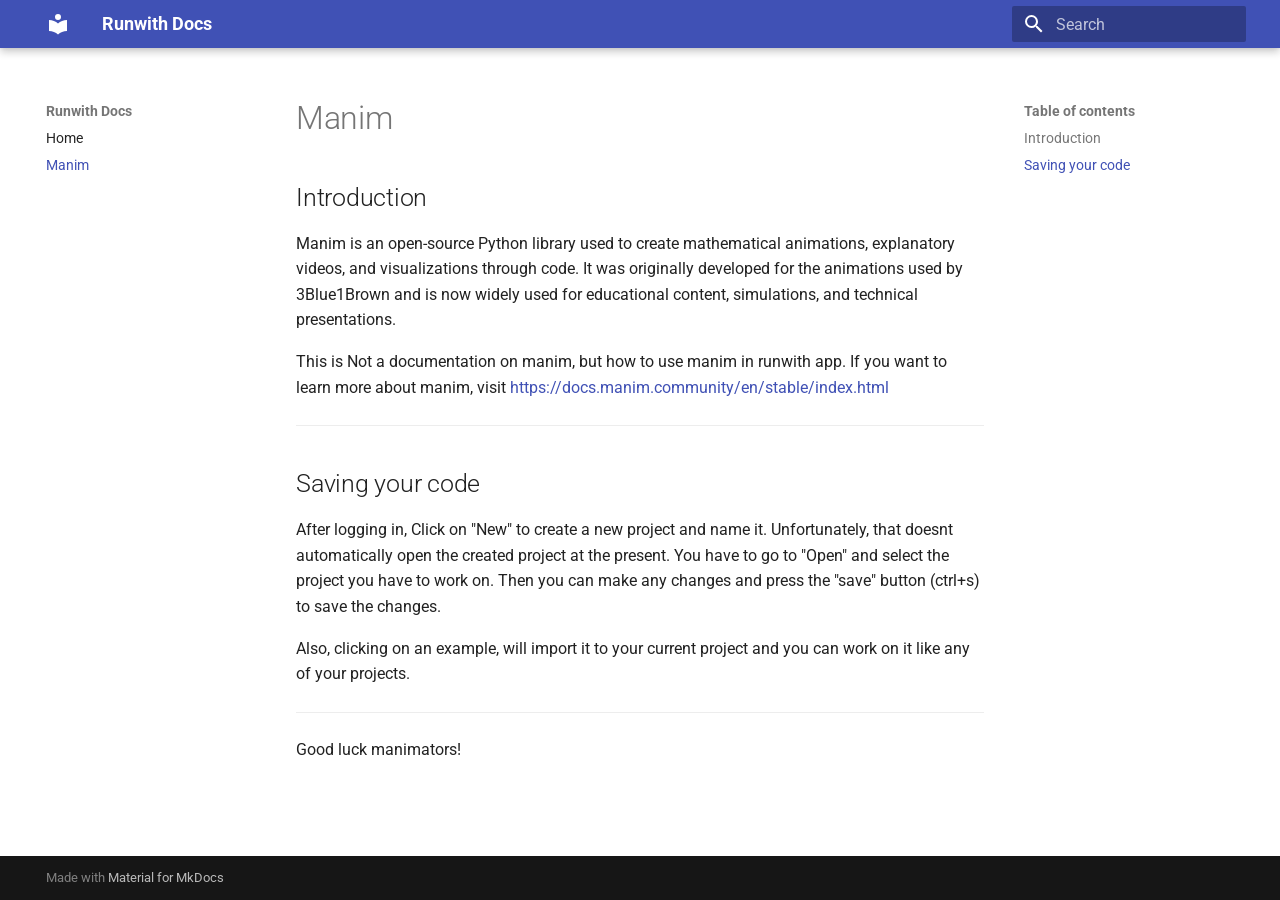
==== site/manim/index.html @ 2e34097e "add mkdocs" ====
<!doctype html>
<html lang="en" class="no-js">
  <head>
    
      <meta charset="utf-8">
      <meta name="viewport" content="width=device-width,initial-scale=1">
      
      
      
      
        <link rel="prev" href="..">
      
      
      
        
      
      
      <link rel="icon" href="../assets/images/favicon.png">
      <meta name="generator" content="mkdocs-1.6.1, mkdocs-material-9.7.6">
    
    
      
        <title>Manim - Runwith Docs</title>
      
    
    
      <link rel="stylesheet" href="../assets/stylesheets/main.484c7ddc.min.css">
      
      


    
    
      
    
    
      
        
        
        <link rel="preconnect" href="https://fonts.gstatic.com" crossorigin>
        <link rel="stylesheet" href="https://fonts.googleapis.com/css?family=Roboto:300,300i,400,400i,700,700i%7CRoboto+Mono:400,400i,700,700i&display=fallback">
        <style>:root{--md-text-font:"Roboto";--md-code-font:"Roboto Mono"}</style>
      
    
    
    <script>__md_scope=new URL("..",location),__md_hash=e=>[...e].reduce(((e,_)=>(e<<5)-e+_.charCodeAt(0)),0),__md_get=(e,_=localStorage,t=__md_scope)=>JSON.parse(_.getItem(t.pathname+"."+e)),__md_set=(e,_,t=localStorage,a=__md_scope)=>{try{t.setItem(a.pathname+"."+e,JSON.stringify(_))}catch(e){}}</script>
    
      

    
    
  </head>
  
  
    <body dir="ltr">
  
    
    <input class="md-toggle" data-md-toggle="drawer" type="checkbox" id="__drawer" autocomplete="off">
    <input class="md-toggle" data-md-toggle="search" type="checkbox" id="__search" autocomplete="off">
    <label class="md-overlay" for="__drawer"></label>
    <div data-md-component="skip">
      
        
        <a href="#introduction" class="md-skip">
          Skip to content
        </a>
      
    </div>
    <div data-md-component="announce">
      
    </div>
    
    
      

  

<header class="md-header md-header--shadow" data-md-component="header">
  <nav class="md-header__inner md-grid" aria-label="Header">
    <a href=".." title="Runwith Docs" class="md-header__button md-logo" aria-label="Runwith Docs" data-md-component="logo">
      
  
  <svg xmlns="http://www.w3.org/2000/svg" viewBox="0 0 24 24"><path d="M12 8a3 3 0 0 0 3-3 3 3 0 0 0-3-3 3 3 0 0 0-3 3 3 3 0 0 0 3 3m0 3.54C9.64 9.35 6.5 8 3 8v11c3.5 0 6.64 1.35 9 3.54 2.36-2.19 5.5-3.54 9-3.54V8c-3.5 0-6.64 1.35-9 3.54"/></svg>

    </a>
    <label class="md-header__button md-icon" for="__drawer">
      
      <svg xmlns="http://www.w3.org/2000/svg" viewBox="0 0 24 24"><path d="M3 6h18v2H3zm0 5h18v2H3zm0 5h18v2H3z"/></svg>
    </label>
    <div class="md-header__title" data-md-component="header-title">
      <div class="md-header__ellipsis">
        <div class="md-header__topic">
          <span class="md-ellipsis">
            Runwith Docs
          </span>
        </div>
        <div class="md-header__topic" data-md-component="header-topic">
          <span class="md-ellipsis">
            
              Manim
            
          </span>
        </div>
      </div>
    </div>
    
    
      <script>var palette=__md_get("__palette");if(palette&&palette.color){if("(prefers-color-scheme)"===palette.color.media){var media=matchMedia("(prefers-color-scheme: light)"),input=document.querySelector(media.matches?"[data-md-color-media='(prefers-color-scheme: light)']":"[data-md-color-media='(prefers-color-scheme: dark)']");palette.color.media=input.getAttribute("data-md-color-media"),palette.color.scheme=input.getAttribute("data-md-color-scheme"),palette.color.primary=input.getAttribute("data-md-color-primary"),palette.color.accent=input.getAttribute("data-md-color-accent")}for(var[key,value]of Object.entries(palette.color))document.body.setAttribute("data-md-color-"+key,value)}</script>
    
    
    
      
      
        <label class="md-header__button md-icon" for="__search">
          
          <svg xmlns="http://www.w3.org/2000/svg" viewBox="0 0 24 24"><path d="M9.5 3A6.5 6.5 0 0 1 16 9.5c0 1.61-.59 3.09-1.56 4.23l.27.27h.79l5 5-1.5 1.5-5-5v-.79l-.27-.27A6.52 6.52 0 0 1 9.5 16 6.5 6.5 0 0 1 3 9.5 6.5 6.5 0 0 1 9.5 3m0 2C7 5 5 7 5 9.5S7 14 9.5 14 14 12 14 9.5 12 5 9.5 5"/></svg>
        </label>
        <div class="md-search" data-md-component="search" role="dialog">
  <label class="md-search__overlay" for="__search"></label>
  <div class="md-search__inner" role="search">
    <form class="md-search__form" name="search">
      <input type="text" class="md-search__input" name="query" aria-label="Search" placeholder="Search" autocapitalize="off" autocorrect="off" autocomplete="off" spellcheck="false" data-md-component="search-query" required>
      <label class="md-search__icon md-icon" for="__search">
        
        <svg xmlns="http://www.w3.org/2000/svg" viewBox="0 0 24 24"><path d="M9.5 3A6.5 6.5 0 0 1 16 9.5c0 1.61-.59 3.09-1.56 4.23l.27.27h.79l5 5-1.5 1.5-5-5v-.79l-.27-.27A6.52 6.52 0 0 1 9.5 16 6.5 6.5 0 0 1 3 9.5 6.5 6.5 0 0 1 9.5 3m0 2C7 5 5 7 5 9.5S7 14 9.5 14 14 12 14 9.5 12 5 9.5 5"/></svg>
        
        <svg xmlns="http://www.w3.org/2000/svg" viewBox="0 0 24 24"><path d="M20 11v2H8l5.5 5.5-1.42 1.42L4.16 12l7.92-7.92L13.5 5.5 8 11z"/></svg>
      </label>
      <nav class="md-search__options" aria-label="Search">
        
        <button type="reset" class="md-search__icon md-icon" title="Clear" aria-label="Clear" tabindex="-1">
          
          <svg xmlns="http://www.w3.org/2000/svg" viewBox="0 0 24 24"><path d="M19 6.41 17.59 5 12 10.59 6.41 5 5 6.41 10.59 12 5 17.59 6.41 19 12 13.41 17.59 19 19 17.59 13.41 12z"/></svg>
        </button>
      </nav>
      
    </form>
    <div class="md-search__output">
      <div class="md-search__scrollwrap" tabindex="0" data-md-scrollfix>
        <div class="md-search-result" data-md-component="search-result">
          <div class="md-search-result__meta">
            Initializing search
          </div>
          <ol class="md-search-result__list" role="presentation"></ol>
        </div>
      </div>
    </div>
  </div>
</div>
      
    
    
  </nav>
  
</header>
    
    <div class="md-container" data-md-component="container">
      
      
        
          
        
      
      <main class="md-main" data-md-component="main">
        <div class="md-main__inner md-grid">
          
            
              
              <div class="md-sidebar md-sidebar--primary" data-md-component="sidebar" data-md-type="navigation" >
                <div class="md-sidebar__scrollwrap">
                  <div class="md-sidebar__inner">
                    



<nav class="md-nav md-nav--primary" aria-label="Navigation" data-md-level="0">
  <label class="md-nav__title" for="__drawer">
    <a href=".." title="Runwith Docs" class="md-nav__button md-logo" aria-label="Runwith Docs" data-md-component="logo">
      
  
  <svg xmlns="http://www.w3.org/2000/svg" viewBox="0 0 24 24"><path d="M12 8a3 3 0 0 0 3-3 3 3 0 0 0-3-3 3 3 0 0 0-3 3 3 3 0 0 0 3 3m0 3.54C9.64 9.35 6.5 8 3 8v11c3.5 0 6.64 1.35 9 3.54 2.36-2.19 5.5-3.54 9-3.54V8c-3.5 0-6.64 1.35-9 3.54"/></svg>

    </a>
    Runwith Docs
  </label>
  
  <ul class="md-nav__list" data-md-scrollfix>
    
      
      
  
  
  
  
    <li class="md-nav__item">
      <a href=".." class="md-nav__link">
        
  
  
  <span class="md-ellipsis">
    
  
    Home
  

    
  </span>
  
  

      </a>
    </li>
  

    
      
      
  
  
    
  
  
  
    <li class="md-nav__item md-nav__item--active">
      
      <input class="md-nav__toggle md-toggle" type="checkbox" id="__toc">
      
      
      
        <label class="md-nav__link md-nav__link--active" for="__toc">
          
  
  
  <span class="md-ellipsis">
    
  
    Manim
  

    
  </span>
  
  

          <span class="md-nav__icon md-icon"></span>
        </label>
      
      <a href="./" class="md-nav__link md-nav__link--active">
        
  
  
  <span class="md-ellipsis">
    
  
    Manim
  

    
  </span>
  
  

      </a>
      
        

<nav class="md-nav md-nav--secondary" aria-label="Table of contents">
  
  
  
  
    <label class="md-nav__title" for="__toc">
      <span class="md-nav__icon md-icon"></span>
      Table of contents
    </label>
    <ul class="md-nav__list" data-md-component="toc" data-md-scrollfix>
      
        <li class="md-nav__item">
  <a href="#introduction" class="md-nav__link">
    <span class="md-ellipsis">
      
        Introduction
      
    </span>
  </a>
  
</li>
      
        <li class="md-nav__item">
  <a href="#saving-your-code" class="md-nav__link">
    <span class="md-ellipsis">
      
        Saving your code
      
    </span>
  </a>
  
</li>
      
    </ul>
  
</nav>
      
    </li>
  

    
  </ul>
</nav>
                  </div>
                </div>
              </div>
            
            
              
              <div class="md-sidebar md-sidebar--secondary" data-md-component="sidebar" data-md-type="toc" >
                <div class="md-sidebar__scrollwrap">
                  <div class="md-sidebar__inner">
                    

<nav class="md-nav md-nav--secondary" aria-label="Table of contents">
  
  
  
  
    <label class="md-nav__title" for="__toc">
      <span class="md-nav__icon md-icon"></span>
      Table of contents
    </label>
    <ul class="md-nav__list" data-md-component="toc" data-md-scrollfix>
      
        <li class="md-nav__item">
  <a href="#introduction" class="md-nav__link">
    <span class="md-ellipsis">
      
        Introduction
      
    </span>
  </a>
  
</li>
      
        <li class="md-nav__item">
  <a href="#saving-your-code" class="md-nav__link">
    <span class="md-ellipsis">
      
        Saving your code
      
    </span>
  </a>
  
</li>
      
    </ul>
  
</nav>
                  </div>
                </div>
              </div>
            
          
          
            <div class="md-content" data-md-component="content">
              
              <article class="md-content__inner md-typeset">
                
                  



  <h1>Manim</h1>

<h2 id="introduction">Introduction</h2>
<p>Manim is an open-source Python library used to create mathematical animations, explanatory videos, and visualizations through code. It was originally developed for the animations used by 3Blue1Brown and is now widely used for educational content, simulations, and technical presentations.</p>
<p>This is Not a documentation on manim, but how to use manim in runwith app.
If you want to learn more about manim, visit <a href="https://docs.manim.community/en/stable/index.html">https://docs.manim.community/en/stable/index.html</a></p>
<hr />
<h2 id="saving-your-code">Saving your code</h2>
<p>After logging in, Click on "New" to create a new project and name it.
Unfortunately, that doesnt automatically open the created project at the present.
You have to go to "Open" and select the project you have to work on.
Then you can make any changes and press the "save" button (ctrl+s) to save the changes.</p>
<p>Also, clicking on an example, will import it to your current project and you can work on it like any of your projects.</p>
<hr />
<p>Good luck manimators!</p>












                
              </article>
            </div>
          
          
<script>var target=document.getElementById(location.hash.slice(1));target&&target.name&&(target.checked=target.name.startsWith("__tabbed_"))</script>
        </div>
        
      </main>
      
        <footer class="md-footer">
  
  <div class="md-footer-meta md-typeset">
    <div class="md-footer-meta__inner md-grid">
      <div class="md-copyright">
  
  
    Made with
    <a href="https://squidfunk.github.io/mkdocs-material/" target="_blank" rel="noopener">
      Material for MkDocs
    </a>
  
</div>
      
    </div>
  </div>
</footer>
      
    </div>
    <div class="md-dialog" data-md-component="dialog">
      <div class="md-dialog__inner md-typeset"></div>
    </div>
    
    
    
      
      
      <script id="__config" type="application/json">{"annotate": null, "base": "..", "features": [], "search": "../assets/javascripts/workers/search.2c215733.min.js", "tags": null, "translations": {"clipboard.copied": "Copied to clipboard", "clipboard.copy": "Copy to clipboard", "search.result.more.one": "1 more on this page", "search.result.more.other": "# more on this page", "search.result.none": "No matching documents", "search.result.one": "1 matching document", "search.result.other": "# matching documents", "search.result.placeholder": "Type to start searching", "search.result.term.missing": "Missing", "select.version": "Select version"}, "version": null}</script>
    
    
      <script src="../assets/javascripts/bundle.79ae519e.min.js"></script>
      
    
  </body>
</html>
---- site/assets/stylesheets/main.484c7ddc.min.css ----
@charset "UTF-8";html{-webkit-text-size-adjust:none;-moz-text-size-adjust:none;text-size-adjust:none;box-sizing:border-box}*,:after,:before{box-sizing:inherit}@media (prefers-reduced-motion){*,:after,:before{transition:none!important}}body{margin:0}a,button,input,label{-webkit-tap-highlight-color:transparent}a{color:inherit;text-decoration:none}hr{border:0;box-sizing:initial;display:block;height:.05rem;overflow:visible;padding:0}small{font-size:80%}sub,sup{line-height:1em}img{border-style:none}table{border-collapse:initial;border-spacing:0}td,th{font-weight:400;vertical-align:top}button{background:#0000;border:0;font-family:inherit;font-size:inherit;margin:0;padding:0}input{border:0;outline:none}:root{--md-primary-fg-color:#4051b5;--md-primary-fg-color--light:#5d6cc0;--md-primary-fg-color--dark:#303fa1;--md-primary-bg-color:#fff;--md-primary-bg-color--light:#ffffffb3;--md-accent-fg-color:#526cfe;--md-accent-fg-color--transparent:#526cfe1a;--md-accent-bg-color:#fff;--md-accent-bg-color--light:#ffffffb3}[data-md-color-scheme=default]{color-scheme:light}[data-md-color-scheme=default] img[src$="#gh-dark-mode-only"],[data-md-color-scheme=default] img[src$="#only-dark"]{display:none}:root,[data-md-color-scheme=default]{--md-hue:225deg;--md-default-fg-color:#000000de;--md-default-fg-color--light:#0000008a;--md-default-fg-color--lighter:#00000052;--md-default-fg-color--lightest:#00000012;--md-default-bg-color:#fff;--md-default-bg-color--light:#ffffffb3;--md-default-bg-color--lighter:#ffffff4d;--md-default-bg-color--lightest:#ffffff1f;--md-code-fg-color:#36464e;--md-code-bg-color:#f5f5f5;--md-code-bg-color--light:#f5f5f5b3;--md-code-bg-color--lighter:#f5f5f54d;--md-code-hl-color:#4287ff;--md-code-hl-color--light:#4287ff1a;--md-code-hl-number-color:#d52a2a;--md-code-hl-special-color:#db1457;--md-code-hl-function-color:#a846b9;--md-code-hl-constant-color:#6e59d9;--md-code-hl-keyword-color:#3f6ec6;--md-code-hl-string-color:#1c7d4d;--md-code-hl-name-color:var(--md-code-fg-color);--md-code-hl-operator-color:var(--md-default-fg-color--light);--md-code-hl-punctuation-color:var(--md-default-fg-color--light);--md-code-hl-comment-color:var(--md-default-fg-color--light);--md-code-hl-generic-color:var(--md-default-fg-color--light);--md-code-hl-variable-color:var(--md-default-fg-color--light);--md-typeset-color:var(--md-default-fg-color);--md-typeset-a-color:var(--md-primary-fg-color);--md-typeset-del-color:#f5503d26;--md-typeset-ins-color:#0bd57026;--md-typeset-kbd-color:#fafafa;--md-typeset-kbd-accent-color:#fff;--md-typeset-kbd-border-color:#b8b8b8;--md-typeset-mark-color:#ffff0080;--md-typeset-table-color:#0000001f;--md-typeset-table-color--light:rgba(0,0,0,.035);--md-admonition-fg-color:var(--md-default-fg-color);--md-admonition-bg-color:var(--md-default-bg-color);--md-warning-fg-color:#000000de;--md-warning-bg-color:#ff9;--md-footer-fg-color:#fff;--md-footer-fg-color--light:#ffffffb3;--md-footer-fg-color--lighter:#ffffff73;--md-footer-bg-color:#000000de;--md-footer-bg-color--dark:#00000052;--md-shadow-z1:0 0.2rem 0.5rem #0000000d,0 0 0.05rem #0000001a;--md-shadow-z2:0 0.2rem 0.5rem #0000001a,0 0 0.05rem #00000040;--md-shadow-z3:0 0.2rem 0.5rem #0003,0 0 0.05rem #00000059}.md-icon svg{fill:currentcolor;display:block;height:1.2rem;width:1.2rem}body{-webkit-font-smoothing:antialiased;-moz-osx-font-smoothing:grayscale;--md-text-font-family:var(--md-text-font,_),-apple-system,BlinkMacSystemFont,Helvetica,Arial,sans-serif;--md-code-font-family:var(--md-code-font,_),SFMono-Regular,Consolas,Menlo,monospace}aside,body,input{font-feature-settings:"kern","liga";color:var(--md-typeset-color);font-family:var(--md-text-font-family)}code,kbd,pre{font-feature-settings:"kern";font-family:var(--md-code-font-family)}:root{--md-typeset-table-sort-icon:url('data:image/svg+xml;charset=utf-8,<svg xmlns="http://www.w3.org/2000/svg" viewBox="0 0 24 24"><path d="m18 21-4-4h3V7h-3l4-4 4 4h-3v10h3M2 19v-2h10v2M2 13v-2h7v2M2 7V5h4v2z"/></svg>');--md-typeset-table-sort-icon--asc:url('data:image/svg+xml;charset=utf-8,<svg xmlns="http://www.w3.org/2000/svg" viewBox="0 0 24 24"><path d="M19 17h3l-4 4-4-4h3V3h2M2 17h10v2H2M6 5v2H2V5m0 6h7v2H2z"/></svg>');--md-typeset-table-sort-icon--desc:url('data:image/svg+xml;charset=utf-8,<svg xmlns="http://www.w3.org/2000/svg" viewBox="0 0 24 24"><path d="M19 7h3l-4-4-4 4h3v14h2M2 17h10v2H2M6 5v2H2V5m0 6h7v2H2z"/></svg>')}.md-typeset{-webkit-print-color-adjust:exact;color-adjust:exact;font-size:.8rem;line-height:1.6;overflow-wrap:break-word}@media print{.md-typeset{font-size:.68rem}}.md-typeset blockquote,.md-typeset dl,.md-typeset figure,.md-typeset ol,.md-typeset pre,.md-typeset ul{margin-bottom:1em;margin-top:1em}.md-typeset h1{color:var(--md-default-fg-color--light);font-size:2em;line-height:1.3;margin:0 0 1.25em}.md-typeset h1,.md-typeset h2{font-weight:300;letter-spacing:-.01em}.md-typeset h2{font-size:1.5625em;line-height:1.4;margin:1.6em 0 .64em}.md-typeset h3{font-size:1.25em;font-weight:400;letter-spacing:-.01em;line-height:1.5;margin:1.6em 0 .8em}.md-typeset h2+h3{margin-top:.8em}.md-typeset h4{font-weight:700;letter-spacing:-.01em;margin:1em 0}.md-typeset h5,.md-typeset h6{color:var(--md-default-fg-color--light);font-size:.8em;font-weight:700;letter-spacing:-.01em;margin:1.25em 0}.md-typeset h5{text-transform:uppercase}.md-typeset h5 code{text-transform:none}.md-typeset hr{border-bottom:.05rem solid var(--md-default-fg-color--lightest);display:flow-root;margin:1.5em 0}.md-typeset a{color:var(--md-typeset-a-color);word-break:break-word}.md-typeset a,.md-typeset a:before{transition:color 125ms}.md-typeset a:focus,.md-typeset a:hover{color:var(--md-accent-fg-color)}.md-typeset a:focus code,.md-typeset a:hover code{background-color:var(--md-accent-fg-color--transparent);color:var(--md-accent-fg-color)}.md-typeset a code{color:var(--md-typeset-a-color)}.md-typeset a.focus-visible{outline-color:var(--md-accent-fg-color);outline-offset:.2rem}.md-typeset code,.md-typeset kbd,.md-typeset pre{color:var(--md-code-fg-color);direction:ltr;font-variant-ligatures:none;transition:background-color 125ms}@media print{.md-typeset code,.md-typeset kbd,.md-typeset pre{white-space:pre-wrap}}.md-typeset code{background-color:var(--md-code-bg-color);border-radius:.1rem;-webkit-box-decoration-break:clone;box-decoration-break:clone;font-size:.85em;padding:0 .2941176471em;transition:color 125ms,background-color 125ms;word-break:break-word}.md-typeset code:not(.focus-visible){-webkit-tap-highlight-color:transparent;outline:none}.md-typeset pre{display:flow-root;line-height:1.4;position:relative}.md-typeset pre>code{-webkit-box-decoration-break:slice;box-decoration-break:slice;box-shadow:none;display:block;margin:0;outline-color:var(--md-accent-fg-color);overflow:auto;padding:.7720588235em 1.1764705882em;scrollbar-color:var(--md-default-fg-color--lighter) #0000;scrollbar-width:thin;touch-action:auto;word-break:normal}.md-typeset pre>code:hover{scrollbar-color:var(--md-accent-fg-color) #0000}.md-typeset pre>code::-webkit-scrollbar{height:.2rem;width:.2rem}.md-typeset pre>code::-webkit-scrollbar-thumb{background-color:var(--md-default-fg-color--lighter)}.md-typeset pre>code::-webkit-scrollbar-thumb:hover{background-color:var(--md-accent-fg-color)}.md-typeset kbd{background-color:var(--md-typeset-kbd-color);border-radius:.1rem;box-shadow:0 .1rem 0 .05rem var(--md-typeset-kbd-border-color),0 .1rem 0 var(--md-typeset-kbd-border-color),0 -.1rem .2rem var(--md-typeset-kbd-accent-color) inset;color:var(--md-default-fg-color);display:inline-block;font-size:.75em;padding:0 .6666666667em;vertical-align:text-top;word-break:break-word}.md-typeset mark{background-color:var(--md-typeset-mark-color);-webkit-box-decoration-break:clone;box-decoration-break:clone;color:inherit;word-break:break-word}.md-typeset abbr{cursor:help;text-decoration:none}.md-typeset [data-preview],.md-typeset abbr{border-bottom:.05rem dotted var(--md-default-fg-color--light)}.md-typeset small{opacity:.75}[dir=ltr] .md-typeset sub,[dir=ltr] .md-typeset sup{margin-left:.078125em}[dir=rtl] .md-typeset sub,[dir=rtl] .md-typeset sup{margin-right:.078125em}[dir=ltr] .md-typeset blockquote{padding-left:.6rem}[dir=rtl] .md-typeset blockquote{padding-right:.6rem}[dir=ltr] .md-typeset blockquote{border-left:.2rem solid var(--md-default-fg-color--lighter)}[dir=rtl] .md-typeset blockquote{border-right:.2rem solid var(--md-default-fg-color--lighter)}.md-typeset blockquote{color:var(--md-default-fg-color--light);margin-left:0;margin-right:0}.md-typeset ul{list-style-type:disc}.md-typeset ul[type]{list-style-type:revert-layer}[dir=ltr] .md-typeset ol,[dir=ltr] .md-typeset ul{margin-left:.625em}[dir=rtl] .md-typeset ol,[dir=rtl] .md-typeset ul{margin-right:.625em}.md-typeset ol,.md-typeset ul{padding:0}.md-typeset ol:not([hidden]),.md-typeset ul:not([hidden]){display:flow-root}.md-typeset ol ol,.md-typeset ul ol{list-style-type:lower-alpha}.md-typeset ol ol ol,.md-typeset ul ol ol{list-style-type:lower-roman}.md-typeset ol ol ol ol,.md-typeset ul ol ol ol{list-style-type:upper-alpha}.md-typeset ol ol ol ol ol,.md-typeset ul ol ol ol ol{list-style-type:upper-roman}.md-typeset ol[type],.md-typeset ul[type]{list-style-type:revert-layer}[dir=ltr] .md-typeset ol li,[dir=ltr] .md-typeset ul li{margin-left:1.25em}[dir=rtl] .md-typeset ol li,[dir=rtl] .md-typeset ul li{margin-right:1.25em}.md-typeset ol li,.md-typeset ul li{margin-bottom:.5em}.md-typeset ol li blockquote,.md-typeset ol li p,.md-typeset ul li blockquote,.md-typeset ul li p{margin:.5em 0}.md-typeset ol li:last-child,.md-typeset ul li:last-child{margin-bottom:0}[dir=ltr] .md-typeset ol li ol,[dir=ltr] .md-typeset ol li ul,[dir=ltr] .md-typeset ul li ol,[dir=ltr] .md-typeset ul li ul{margin-left:.625em}[dir=rtl] .md-typeset ol li ol,[dir=rtl] .md-typeset ol li ul,[dir=rtl] .md-typeset ul li ol,[dir=rtl] .md-typeset ul li ul{margin-right:.625em}.md-typeset ol li ol,.md-typeset ol li ul,.md-typeset ul li ol,.md-typeset ul li ul{margin-bottom:.5em;margin-top:.5em}[dir=ltr] .md-typeset dd{margin-left:1.875em}[dir=rtl] .md-typeset dd{margin-right:1.875em}.md-typeset dd{margin-bottom:1.5em;margin-top:1em}.md-typeset img,.md-typeset svg,.md-typeset video{height:auto;max-width:100%}.md-typeset img[align=left]{margin:1em 1em 1em 0}.md-typeset img[align=right]{margin:1em 0 1em 1em}.md-typeset img[align]:only-child{margin-top:0}.md-typeset figure{display:flow-root;margin:1em auto;max-width:100%;text-align:center;width:fit-content}.md-typeset figure img{display:block;margin:0 auto}.md-typeset figcaption{font-style:italic;margin:1em auto;max-width:24rem}.md-typeset iframe{max-width:100%}.md-typeset table:not([class]){background-color:var(--md-default-bg-color);border:.05rem solid var(--md-typeset-table-color);border-radius:.1rem;display:inline-block;font-size:.64rem;max-width:100%;overflow:auto;touch-action:auto}@media print{.md-typeset table:not([class]){display:table}}.md-typeset table:not([class])+*{margin-top:1.5em}.md-typeset table:not([class]) td>:first-child,.md-typeset table:not([class]) th>:first-child{margin-top:0}.md-typeset table:not([class]) td>:last-child,.md-typeset table:not([class]) th>:last-child{margin-bottom:0}.md-typeset table:not([class]) td:not([align]),.md-typeset table:not([class]) th:not([align]){text-align:left}[dir=rtl] .md-typeset table:not([class]) td:not([align]),[dir=rtl] .md-typeset table:not([class]) th:not([align]){text-align:right}.md-typeset table:not([class]) th{font-weight:700;min-width:5rem;padding:.9375em 1.25em;vertical-align:top}.md-typeset table:not([class]) td{border-top:.05rem solid var(--md-typeset-table-color);padding:.9375em 1.25em;vertical-align:top}.md-typeset table:not([class]) tbody tr{transition:background-color 125ms}.md-typeset table:not([class]) tbody tr:hover{background-color:var(--md-typeset-table-color--light);box-shadow:0 .05rem 0 var(--md-default-bg-color) inset}.md-typeset table:not([class]) a{word-break:normal}.md-typeset table th[role=columnheader]{cursor:pointer}[dir=ltr] .md-typeset table th[role=columnheader]:after{margin-left:.5em}[dir=rtl] .md-typeset table th[role=columnheader]:after{margin-right:.5em}.md-typeset table th[role=columnheader]:after{content:"";display:inline-block;height:1.2em;-webkit-mask-image:var(--md-typeset-table-sort-icon);mask-image:var(--md-typeset-table-sort-icon);-webkit-mask-repeat:no-repeat;mask-repeat:no-repeat;-webkit-mask-size:contain;mask-size:contain;transition:background-color 125ms;vertical-align:text-bottom;width:1.2em}.md-typeset table th[role=columnheader]:hover:after{background-color:var(--md-default-fg-color--lighter)}.md-typeset table th[role=columnheader][aria-sort=ascending]:after{background-color:var(--md-default-fg-color--light);-webkit-mask-image:var(--md-typeset-table-sort-icon--asc);mask-image:var(--md-typeset-table-sort-icon--asc)}.md-typeset table th[role=columnheader][aria-sort=descending]:after{background-color:var(--md-default-fg-color--light);-webkit-mask-image:var(--md-typeset-table-sort-icon--desc);mask-image:var(--md-typeset-table-sort-icon--desc)}.md-typeset__scrollwrap{margin:1em -.8rem;overflow-x:auto;touch-action:auto}.md-typeset__table{display:inline-block;margin-bottom:.5em;padding:0 .8rem}@media print{.md-typeset__table{display:block}}html .md-typeset__table table{display:table;margin:0;overflow:hidden;width:100%}@media screen and (max-width:44.984375em){.md-content__inner>pre{margin:1em -.8rem}.md-content__inner>pre code{border-radius:0}}.md-typeset .md-author{border-radius:100%;display:block;flex-shrink:0;height:1.6rem;overflow:hidden;position:relative;transition:color 125ms,transform 125ms;width:1.6rem}.md-typeset .md-author img{display:block}.md-typeset .md-author--more{background:var(--md-default-fg-color--lightest);color:var(--md-default-fg-color--lighter);font-size:.6rem;font-weight:700;line-height:1.6rem;text-align:center}.md-typeset .md-author--long{height:2.4rem;width:2.4rem}.md-typeset a.md-author{transform:scale(1)}.md-typeset a.md-author img{border-radius:100%;filter:grayscale(100%) opacity(75%);transition:filter 125ms}.md-typeset a.md-author:focus,.md-typeset a.md-author:hover{transform:scale(1.1);z-index:1}.md-typeset a.md-author:focus img,.md-typeset a.md-author:hover img{filter:grayscale(0)}.md-banner{background-color:var(--md-footer-bg-color);color:var(--md-footer-fg-color);overflow:auto}@media print{.md-banner{display:none}}.md-banner--warning{background-color:var(--md-warning-bg-color);color:var(--md-warning-fg-color)}.md-banner__inner{font-size:.7rem;margin:.6rem auto;padding:0 .8rem}[dir=ltr] .md-banner__button{float:right}[dir=rtl] .md-banner__button{float:left}.md-banner__button{color:inherit;cursor:pointer;transition:opacity .25s}.no-js .md-banner__button{display:none}.md-banner__button:hover{opacity:.7}html{font-size:125%;height:100%;overflow-x:hidden}@media screen and (min-width:100em){html{font-size:137.5%}}@media screen and (min-width:125em){html{font-size:150%}}body{background-color:var(--md-default-bg-color);display:flex;flex-direction:column;font-size:.5rem;min-height:100%;position:relative;width:100%}@media print{body{display:block}}@media screen and (max-width:59.984375em){body[data-md-scrolllock]{position:fixed}}.md-grid{margin-left:auto;margin-right:auto;max-width:61rem}.md-container{display:flex;flex-direction:column;flex-grow:1}@media print{.md-container{display:block}}.md-main{flex-grow:1}.md-main__inner{display:flex;height:100%;margin-top:1.5rem}.md-ellipsis{overflow:hidden;text-overflow:ellipsis}.md-toggle{display:none}.md-option{height:0;opacity:0;position:absolute;width:0}.md-option:checked+label:not([hidden]){display:block}.md-option.focus-visible+label{outline-color:var(--md-accent-fg-color);outline-style:auto}.md-skip{background-color:var(--md-default-fg-color);border-radius:.1rem;color:var(--md-default-bg-color);font-size:.64rem;margin:.5rem;opacity:0;outline-color:var(--md-accent-fg-color);padding:.3rem .5rem;position:fixed;transform:translateY(.4rem);z-index:-1}.md-skip:focus{opacity:1;transform:translateY(0);transition:transform .25s cubic-bezier(.4,0,.2,1),opacity 175ms 75ms;z-index:10}@page{margin:25mm}:root{--md-clipboard-icon:url('data:image/svg+xml;charset=utf-8,<svg xmlns="http://www.w3.org/2000/svg" viewBox="0 0 24 24"><path d="M19 21H8V7h11m0-2H8a2 2 0 0 0-2 2v14a2 2 0 0 0 2 2h11a2 2 0 0 0 2-2V7a2 2 0 0 0-2-2m-3-4H4a2 2 0 0 0-2 2v14h2V3h12z"/></svg>')}.md-clipboard{border-radius:.1rem;color:var(--md-default-fg-color--lightest);cursor:pointer;height:1.5em;outline-color:var(--md-accent-fg-color);outline-offset:.1rem;transition:color .25s;width:1.5em;z-index:1}@media print{.md-clipboard{display:none}}.md-clipboard:not(.focus-visible){-webkit-tap-highlight-color:transparent;outline:none}:hover>.md-clipboard{color:var(--md-default-fg-color--light)}.md-clipboard:focus,.md-clipboard:hover{color:var(--md-accent-fg-color)}.md-clipboard:after{background-color:currentcolor;content:"";display:block;height:1.125em;margin:0 auto;-webkit-mask-image:var(--md-clipboard-icon);mask-image:var(--md-clipboard-icon);-webkit-mask-position:center;mask-position:center;-webkit-mask-repeat:no-repeat;mask-repeat:no-repeat;-webkit-mask-size:contain;mask-size:contain;width:1.125em}.md-clipboard--inline{cursor:pointer}.md-clipboard--inline code{transition:color .25s,background-color .25s}.md-clipboard--inline:focus code,.md-clipboard--inline:hover code{background-color:var(--md-accent-fg-color--transparent);color:var(--md-accent-fg-color)}:root{--md-code-select-icon:url('data:image/svg+xml;charset=utf-8,<svg xmlns="http://www.w3.org/2000/svg" viewBox="0 0 24 24"><path d="M19 19h-4v2h4c1.1 0 2-.9 2-2v-4h-2m0-12h-4v2h4v4h2V5c0-1.1-.9-2-2-2M5 5h4V3H5c-1.1 0-2 .9-2 2v4h2m0 6H3v4c0 1.1.9 2 2 2h4v-2H5zm2-4h2v2H7zm4 0h2v2h-2zm4 0h2v2h-2zM7 7h2v2H7zm4 0h2v2h-2zm4 0h2v2h-2zm-8 8h2v2H7zm4 0h2v2h-2zm4 0h2v2h-2z"/></svg>');--md-code-copy-icon:url('data:image/svg+xml;charset=utf-8,<svg xmlns="http://www.w3.org/2000/svg" viewBox="0 0 24 24"><path d="M19 21H8V7h11m0-2H8a2 2 0 0 0-2 2v14a2 2 0 0 0 2 2h11a2 2 0 0 0 2-2V7a2 2 0 0 0-2-2m-3-4H4a2 2 0 0 0-2 2v14h2V3h12z"/></svg>')}.md-typeset .md-code__content{display:grid}.md-code__nav{background-color:var(--md-code-bg-color--lighter);border-radius:.1rem;display:flex;gap:.2rem;padding:.2rem;position:absolute;right:.25em;top:.25em;transition:background-color .25s;z-index:1}:hover>.md-code__nav{background-color:var(--md-code-bg-color--light)}.md-code__button{color:var(--md-default-fg-color--lightest);cursor:pointer;display:block;height:1.5em;outline-color:var(--md-accent-fg-color);outline-offset:.1rem;transition:color .25s;width:1.5em}:hover>*>.md-code__button{color:var(--md-default-fg-color--light)}.md-code__button.focus-visible,.md-code__button:hover{color:var(--md-accent-fg-color)}.md-code__button--active{color:var(--md-default-fg-color)!important}.md-code__button:after{background-color:currentcolor;content:"";display:block;height:1.125em;margin:0 auto;-webkit-mask-position:center;mask-position:center;-webkit-mask-repeat:no-repeat;mask-repeat:no-repeat;-webkit-mask-size:contain;mask-size:contain;width:1.125em}.md-code__button[data-md-type=select]:after{-webkit-mask-image:var(--md-code-select-icon);mask-image:var(--md-code-select-icon)}.md-code__button[data-md-type=copy]:after{-webkit-mask-image:var(--md-code-copy-icon);mask-image:var(--md-code-copy-icon)}@keyframes consent{0%{opacity:0;transform:translateY(100%)}to{opacity:1;transform:translateY(0)}}@keyframes overlay{0%{opacity:0}to{opacity:1}}.md-consent__overlay{animation:overlay .25s both;-webkit-backdrop-filter:blur(.1rem);backdrop-filter:blur(.1rem);background-color:#0000008a;height:100%;opacity:1;position:fixed;top:0;width:100%;z-index:5}.md-consent__inner{animation:consent .5s cubic-bezier(.1,.7,.1,1) both;background-color:var(--md-default-bg-color);border:0;border-radius:.1rem;bottom:0;box-shadow:0 0 .2rem #0000001a,0 .2rem .4rem #0003;max-height:100%;overflow:auto;padding:0;position:fixed;width:100%;z-index:5}.md-consent__form{padding:.8rem}.md-consent__settings{display:none;margin:1em 0}input:checked+.md-consent__settings{display:block}.md-consent__controls{margin-bottom:.8rem}.md-typeset .md-consent__controls .md-button{display:inline}@media screen and (max-width:44.984375em){.md-typeset .md-consent__controls .md-button{display:block;margin-top:.4rem;text-align:center;width:100%}}.md-consent label{cursor:pointer}.md-content{flex-grow:1;min-width:0}.md-content__inner{margin:0 .8rem 1.2rem;padding-top:.6rem}@media screen and (min-width:76.25em){[dir=ltr] .md-sidebar--primary:not([hidden])~.md-content>.md-content__inner{margin-left:1.2rem}[dir=ltr] .md-sidebar--secondary:not([hidden])~.md-content>.md-content__inner,[dir=rtl] .md-sidebar--primary:not([hidden])~.md-content>.md-content__inner{margin-right:1.2rem}[dir=rtl] .md-sidebar--secondary:not([hidden])~.md-content>.md-content__inner{margin-left:1.2rem}}.md-content__inner:before{content:"";display:block;height:.4rem}.md-content__inner>:last-child{margin-bottom:0}[dir=ltr] .md-content__button{float:right}[dir=rtl] .md-content__button{float:left}[dir=ltr] .md-content__button{margin-left:.4rem}[dir=rtl] .md-content__button{margin-right:.4rem}.md-content__button{margin:.4rem 0;padding:0}@media print{.md-content__button{display:none}}.md-typeset .md-content__button{color:var(--md-default-fg-color--lighter)}.md-content__button svg{display:inline;vertical-align:top}[dir=rtl] .md-content__button svg{transform:scaleX(-1)}[dir=ltr] .md-dialog{right:.8rem}[dir=rtl] .md-dialog{left:.8rem}.md-dialog{background-color:var(--md-default-fg-color);border-radius:.1rem;bottom:.8rem;box-shadow:var(--md-shadow-z3);min-width:11.1rem;opacity:0;padding:.4rem .6rem;pointer-events:none;position:fixed;transform:translateY(100%);transition:transform 0ms .4s,opacity .4s;z-index:4}@media print{.md-dialog{display:none}}.md-dialog--active{opacity:1;pointer-events:auto;transform:translateY(0);transition:transform .4s cubic-bezier(.075,.85,.175,1),opacity .4s}.md-dialog__inner{color:var(--md-default-bg-color);font-size:.7rem}.md-feedback{margin:2em 0 1em;text-align:center}.md-feedback fieldset{border:none;margin:0;padding:0}.md-feedback__title{font-weight:700;margin:1em auto}.md-feedback__inner{position:relative}.md-feedback__list{display:flex;flex-wrap:wrap;place-content:baseline center;position:relative}.md-feedback__list:hover .md-icon:not(:disabled){color:var(--md-default-fg-color--lighter)}:disabled .md-feedback__list{min-height:1.8rem}.md-feedback__icon{color:var(--md-default-fg-color--light);cursor:pointer;flex-shrink:0;margin:0 .1rem;transition:color 125ms}.md-feedback__icon:not(:disabled).md-icon:hover{color:var(--md-accent-fg-color)}.md-feedback__icon:disabled{color:var(--md-default-fg-color--lightest);pointer-events:none}.md-feedback__note{opacity:0;position:relative;transform:translateY(.4rem);transition:transform .4s cubic-bezier(.1,.7,.1,1),opacity .15s}.md-feedback__note>*{margin:0 auto;max-width:16rem}:disabled .md-feedback__note{opacity:1;transform:translateY(0)}@media print{.md-feedback{display:none}}.md-footer{background-color:var(--md-footer-bg-color);color:var(--md-footer-fg-color)}@media print{.md-footer{display:none}}.md-footer__inner{justify-content:space-between;overflow:auto;padding:.2rem}.md-footer__inner:not([hidden]){display:flex}.md-footer__link{align-items:end;display:flex;flex-grow:0.01;margin-bottom:.4rem;margin-top:1rem;max-width:100%;outline-color:var(--md-accent-fg-color);overflow:hidden;transition:opacity .25s}.md-footer__link:focus,.md-footer__link:hover{opacity:.7}[dir=rtl] .md-footer__link svg{transform:scaleX(-1)}@media screen and (max-width:44.984375em){.md-footer__link--prev{flex-shrink:0}.md-footer__link--prev .md-footer__title{display:none}}[dir=ltr] .md-footer__link--next{margin-left:auto}[dir=rtl] .md-footer__link--next{margin-right:auto}.md-footer__link--next{text-align:right}[dir=rtl] .md-footer__link--next{text-align:left}.md-footer__title{flex-grow:1;font-size:.9rem;margin-bottom:.7rem;max-width:calc(100% - 2.4rem);padding:0 1rem;white-space:nowrap}.md-footer__button{margin:.2rem;padding:.4rem}.md-footer__direction{font-size:.64rem;opacity:.7}.md-footer-meta{background-color:var(--md-footer-bg-color--dark)}.md-footer-meta__inner{display:flex;flex-wrap:wrap;justify-content:space-between;padding:.2rem}html .md-footer-meta.md-typeset a{color:var(--md-footer-fg-color--light)}html .md-footer-meta.md-typeset a:focus,html .md-footer-meta.md-typeset a:hover{color:var(--md-footer-fg-color)}.md-copyright{color:var(--md-footer-fg-color--lighter);font-size:.64rem;margin:auto .6rem;padding:.4rem 0;width:100%}@media screen and (min-width:45em){.md-copyright{width:auto}}.md-copyright__highlight{color:var(--md-footer-fg-color--light)}.md-social{display:inline-flex;gap:.2rem;margin:0 .4rem;padding:.2rem 0 .6rem}@media screen and (min-width:45em){.md-social{padding:.6rem 0}}.md-social__link{display:inline-block;height:1.6rem;text-align:center;width:1.6rem}.md-social__link:before{line-height:1.9}.md-social__link svg{fill:currentcolor;max-height:.8rem;vertical-align:-25%}.md-typeset .md-button{border:.1rem solid;border-radius:.1rem;color:var(--md-primary-fg-color);cursor:pointer;display:inline-block;font-weight:700;padding:.625em 2em;transition:color 125ms,background-color 125ms,border-color 125ms}.md-typeset .md-button--primary{background-color:var(--md-primary-fg-color);border-color:var(--md-primary-fg-color);color:var(--md-primary-bg-color)}.md-typeset .md-button:focus,.md-typeset .md-button:hover{background-color:var(--md-accent-fg-color);border-color:var(--md-accent-fg-color);color:var(--md-accent-bg-color)}[dir=ltr] .md-typeset .md-input{border-top-left-radius:.1rem}[dir=ltr] .md-typeset .md-input,[dir=rtl] .md-typeset .md-input{border-top-right-radius:.1rem}[dir=rtl] .md-typeset .md-input{border-top-left-radius:.1rem}.md-typeset .md-input{border-bottom:.1rem solid var(--md-default-fg-color--lighter);box-shadow:var(--md-shadow-z1);font-size:.8rem;height:1.8rem;padding:0 .6rem;transition:border .25s,box-shadow .25s}.md-typeset .md-input:focus,.md-typeset .md-input:hover{border-bottom-color:var(--md-accent-fg-color);box-shadow:var(--md-shadow-z2)}.md-typeset .md-input--stretch{width:100%}.md-header{background-color:var(--md-primary-fg-color);box-shadow:0 0 .2rem #0000,0 .2rem .4rem #0000;color:var(--md-primary-bg-color);display:block;left:0;position:sticky;right:0;top:0;z-index:4}@media print{.md-header{display:none}}.md-header[hidden]{transform:translateY(-100%);transition:transform .25s cubic-bezier(.8,0,.6,1),box-shadow .25s}.md-header--shadow{box-shadow:0 0 .2rem #0000001a,0 .2rem .4rem #0003;transition:transform .25s cubic-bezier(.1,.7,.1,1),box-shadow .25s}.md-header__inner{align-items:center;display:flex;padding:0 .2rem}.md-header__button{color:currentcolor;cursor:pointer;margin:.2rem;outline-color:var(--md-accent-fg-color);padding:.4rem;position:relative;transition:opacity .25s;vertical-align:middle;z-index:1}.md-header__button:hover{opacity:.7}.md-header__button:not([hidden]){display:inline-block}.md-header__button:not(.focus-visible){-webkit-tap-highlight-color:transparent;outline:none}.md-header__button.md-logo{margin:.2rem;padding:.4rem}@media screen and (max-width:76.234375em){.md-header__button.md-logo{display:none}}.md-header__button.md-logo img,.md-header__button.md-logo svg{fill:currentcolor;display:block;height:1.2rem;width:auto}@media screen and (min-width:60em){.md-header__button[for=__search]{display:none}}.no-js .md-header__button[for=__search]{display:none}[dir=rtl] .md-header__button[for=__search] svg{transform:scaleX(-1)}@media screen and (min-width:76.25em){.md-header__button[for=__drawer]{display:none}}.md-header__topic{display:flex;max-width:100%;position:absolute;transition:transform .4s cubic-bezier(.1,.7,.1,1),opacity .15s;white-space:nowrap}.md-header__topic+.md-header__topic{opacity:0;pointer-events:none;transform:translateX(1.25rem);transition:transform .4s cubic-bezier(1,.7,.1,.1),opacity .15s;z-index:-1}[dir=rtl] .md-header__topic+.md-header__topic{transform:translateX(-1.25rem)}.md-header__topic:first-child{font-weight:700}[dir=ltr] .md-header__title{margin-left:1rem;margin-right:.4rem}[dir=rtl] .md-header__title{margin-left:.4rem;margin-right:1rem}.md-header__title{flex-grow:1;font-size:.9rem;height:2.4rem;line-height:2.4rem}.md-header__title--active .md-header__topic{opacity:0;pointer-events:none;transform:translateX(-1.25rem);transition:transform .4s cubic-bezier(1,.7,.1,.1),opacity .15s;z-index:-1}[dir=rtl] .md-header__title--active .md-header__topic{transform:translateX(1.25rem)}.md-header__title--active .md-header__topic+.md-header__topic{opacity:1;pointer-events:auto;transform:translateX(0);transition:transform .4s cubic-bezier(.1,.7,.1,1),opacity .15s;z-index:0}.md-header__title>.md-header__ellipsis{height:100%;position:relative;width:100%}.md-header__option{display:flex;flex-shrink:0;max-width:100%;transition:max-width 0ms .25s,opacity .25s .25s;white-space:nowrap}[data-md-toggle=search]:checked~.md-header .md-header__option{max-width:0;opacity:0;transition:max-width 0ms,opacity 0ms}.md-header__option>input{bottom:0}.md-header__source{display:none}@media screen and (min-width:60em){[dir=ltr] .md-header__source{margin-left:1rem}[dir=rtl] .md-header__source{margin-right:1rem}.md-header__source{display:block;max-width:11.7rem;width:11.7rem}}@media screen and (min-width:76.25em){[dir=ltr] .md-header__source{margin-left:1.4rem}[dir=rtl] .md-header__source{margin-right:1.4rem}}.md-meta{color:var(--md-default-fg-color--light);font-size:.7rem;line-height:1.3}.md-meta__list{display:inline-flex;flex-wrap:wrap;list-style:none;margin:0;padding:0}.md-meta__item:not(:last-child):after{content:"·";margin-left:.2rem;margin-right:.2rem}.md-meta__link{color:var(--md-typeset-a-color)}.md-meta__link:focus,.md-meta__link:hover{color:var(--md-accent-fg-color)}.md-draft{background-color:#ff1744;border-radius:.125em;color:#fff;display:inline-block;font-weight:700;padding-left:.5714285714em;padding-right:.5714285714em}:root{--md-nav-icon--prev:url('data:image/svg+xml;charset=utf-8,<svg xmlns="http://www.w3.org/2000/svg" viewBox="0 0 24 24"><path d="M20 11v2H8l5.5 5.5-1.42 1.42L4.16 12l7.92-7.92L13.5 5.5 8 11z"/></svg>');--md-nav-icon--next:url('data:image/svg+xml;charset=utf-8,<svg xmlns="http://www.w3.org/2000/svg" viewBox="0 0 24 24"><path d="M8.59 16.58 13.17 12 8.59 7.41 10 6l6 6-6 6z"/></svg>');--md-toc-icon:url('data:image/svg+xml;charset=utf-8,<svg xmlns="http://www.w3.org/2000/svg" viewBox="0 0 24 24"><path d="M3 9h14V7H3zm0 4h14v-2H3zm0 4h14v-2H3zm16 0h2v-2h-2zm0-10v2h2V7zm0 6h2v-2h-2z"/></svg>')}.md-nav{font-size:.7rem;line-height:1.3}.md-nav__title{color:var(--md-default-fg-color--light);display:block;font-weight:700;overflow:hidden;padding:0 .6rem;text-overflow:ellipsis}.md-nav__title .md-nav__button{display:none}.md-nav__title .md-nav__button img{height:100%;width:auto}.md-nav__title .md-nav__button.md-logo img,.md-nav__title .md-nav__button.md-logo svg{fill:currentcolor;display:block;height:2.4rem;max-width:100%;object-fit:contain;width:auto}.md-nav__list{list-style:none;margin:0;padding:0}.md-nav__link{align-items:flex-start;display:flex;gap:.4rem;margin-top:.625em;scroll-snap-align:start;transition:color 125ms}.md-nav__link--passed,.md-nav__link--passed code{color:var(--md-default-fg-color--light)}.md-nav__item .md-nav__link--active,.md-nav__item .md-nav__link--active code{color:var(--md-typeset-a-color)}.md-nav__link .md-ellipsis{position:relative}.md-nav__link .md-ellipsis code{word-break:normal}[dir=ltr] .md-nav__link .md-icon:last-child{margin-left:auto}[dir=rtl] .md-nav__link .md-icon:last-child{margin-right:auto}.md-nav__link .md-typeset{font-size:.7rem;line-height:1.3}.md-nav__link svg{fill:currentcolor;flex-shrink:0;height:1.3em;position:relative}.md-nav__link[for]:focus,.md-nav__link[for]:hover,.md-nav__link[href]:focus,.md-nav__link[href]:hover{color:var(--md-accent-fg-color);cursor:pointer}.md-nav__link[for]:focus code,.md-nav__link[for]:hover code,.md-nav__link[href]:focus code,.md-nav__link[href]:hover code{background-color:var(--md-accent-fg-color--transparent);color:var(--md-accent-fg-color)}.md-nav__link.focus-visible{outline-color:var(--md-accent-fg-color);outline-offset:.2rem}.md-nav--primary .md-nav__link[for=__toc]{display:none}.md-nav--primary .md-nav__link[for=__toc] .md-icon:after{background-color:currentcolor;display:block;height:100%;-webkit-mask-image:var(--md-toc-icon);mask-image:var(--md-toc-icon);width:100%}.md-nav--primary .md-nav__link[for=__toc]~.md-nav{display:none}.md-nav__container>.md-nav__link{margin-top:0}.md-nav__container>.md-nav__link:first-child{flex-grow:1;min-width:0}.md-nav__icon{flex-shrink:0}.md-nav__source{display:none}@media screen and (max-width:76.234375em){.md-nav--primary,.md-nav--primary .md-nav{background-color:var(--md-default-bg-color);display:flex;flex-direction:column;height:100%;left:0;position:absolute;right:0;top:0;z-index:1}.md-nav--primary .md-nav__item,.md-nav--primary .md-nav__title{font-size:.8rem;line-height:1.5}.md-nav--primary .md-nav__title{background-color:var(--md-default-fg-color--lightest);color:var(--md-default-fg-color--light);cursor:pointer;height:5.6rem;line-height:2.4rem;padding:3rem .8rem .2rem;position:relative;white-space:nowrap}[dir=ltr] .md-nav--primary .md-nav__title .md-nav__icon{left:.4rem}[dir=rtl] .md-nav--primary .md-nav__title .md-nav__icon{right:.4rem}.md-nav--primary .md-nav__title .md-nav__icon{display:block;height:1.2rem;margin:.2rem;position:absolute;top:.4rem;width:1.2rem}.md-nav--primary .md-nav__title .md-nav__icon:after{background-color:currentcolor;content:"";display:block;height:100%;-webkit-mask-image:var(--md-nav-icon--prev);mask-image:var(--md-nav-icon--prev);-webkit-mask-position:center;mask-position:center;-webkit-mask-repeat:no-repeat;mask-repeat:no-repeat;-webkit-mask-size:contain;mask-size:contain;width:100%}.md-nav--primary .md-nav__title~.md-nav__list{background-color:var(--md-default-bg-color);box-shadow:0 .05rem 0 var(--md-default-fg-color--lightest) inset;overflow-y:auto;scroll-snap-type:y mandatory;touch-action:pan-y}.md-nav--primary .md-nav__title~.md-nav__list>:first-child{border-top:0}.md-nav--primary .md-nav__title[for=__drawer]{background-color:var(--md-primary-fg-color);color:var(--md-primary-bg-color);font-weight:700}.md-nav--primary .md-nav__title .md-logo{display:block;left:.2rem;margin:.2rem;padding:.4rem;position:absolute;right:.2rem;top:.2rem}.md-nav--primary .md-nav__list{flex:1}.md-nav--primary .md-nav__item{border-top:.05rem solid var(--md-default-fg-color--lightest)}.md-nav--primary .md-nav__item--active>.md-nav__link{color:var(--md-typeset-a-color)}.md-nav--primary .md-nav__item--active>.md-nav__link:focus,.md-nav--primary .md-nav__item--active>.md-nav__link:hover{color:var(--md-accent-fg-color)}.md-nav--primary .md-nav__link{margin-top:0;padding:.6rem .8rem}.md-nav--primary .md-nav__link svg{margin-top:.1em}.md-nav--primary .md-nav__link>.md-nav__link{padding:0}[dir=ltr] .md-nav--primary .md-nav__link .md-nav__icon{margin-right:-.2rem}[dir=rtl] .md-nav--primary .md-nav__link .md-nav__icon{margin-left:-.2rem}.md-nav--primary .md-nav__link .md-nav__icon{font-size:1.2rem;height:1.2rem;width:1.2rem}.md-nav--primary .md-nav__link .md-nav__icon:after{background-color:currentcolor;content:"";display:block;height:100%;-webkit-mask-image:var(--md-nav-icon--next);mask-image:var(--md-nav-icon--next);-webkit-mask-position:center;mask-position:center;-webkit-mask-repeat:no-repeat;mask-repeat:no-repeat;-webkit-mask-size:contain;mask-size:contain;width:100%}[dir=rtl] .md-nav--primary .md-nav__icon:after{transform:scale(-1)}.md-nav--primary .md-nav--secondary .md-nav{background-color:initial;position:static}[dir=ltr] .md-nav--primary .md-nav--secondary .md-nav .md-nav__link{padding-left:1.4rem}[dir=rtl] .md-nav--primary .md-nav--secondary .md-nav .md-nav__link{padding-right:1.4rem}[dir=ltr] .md-nav--primary .md-nav--secondary .md-nav .md-nav .md-nav__link{padding-left:2rem}[dir=rtl] .md-nav--primary .md-nav--secondary .md-nav .md-nav .md-nav__link{padding-right:2rem}[dir=ltr] .md-nav--primary .md-nav--secondary .md-nav .md-nav .md-nav .md-nav__link{padding-left:2.6rem}[dir=rtl] .md-nav--primary .md-nav--secondary .md-nav .md-nav .md-nav .md-nav__link{padding-right:2.6rem}[dir=ltr] .md-nav--primary .md-nav--secondary .md-nav .md-nav .md-nav .md-nav .md-nav__link{padding-left:3.2rem}[dir=rtl] .md-nav--primary .md-nav--secondary .md-nav .md-nav .md-nav .md-nav .md-nav__link{padding-right:3.2rem}.md-nav--secondary{background-color:initial}.md-nav__toggle~.md-nav{display:flex;opacity:0;transform:translateX(100%);transition:transform .25s cubic-bezier(.8,0,.6,1),opacity 125ms 50ms}[dir=rtl] .md-nav__toggle~.md-nav{transform:translateX(-100%)}.md-nav__toggle:checked~.md-nav{opacity:1;transform:translateX(0);transition:transform .25s cubic-bezier(.4,0,.2,1),opacity 125ms 125ms}.md-nav__toggle:checked~.md-nav>.md-nav__list{backface-visibility:hidden}}@media screen and (max-width:59.984375em){.md-nav--primary .md-nav__link[for=__toc]{display:flex}.md-nav--primary .md-nav__link[for=__toc] .md-icon:after{content:""}.md-nav--primary .md-nav__link[for=__toc]+.md-nav__link{display:none}.md-nav--primary .md-nav__link[for=__toc]~.md-nav{display:flex}.md-nav__source{background-color:var(--md-primary-fg-color--dark);color:var(--md-primary-bg-color);display:block;padding:0 .2rem}}@media screen and (min-width:60em) and (max-width:76.234375em){.md-nav--integrated .md-nav__link[for=__toc]{display:flex}.md-nav--integrated .md-nav__link[for=__toc] .md-icon:after{content:""}.md-nav--integrated .md-nav__link[for=__toc]+.md-nav__link{display:none}.md-nav--integrated .md-nav__link[for=__toc]~.md-nav{display:flex}}@media screen and (min-width:60em){.md-nav{margin-bottom:-.4rem}.md-nav--secondary .md-nav__title{background:var(--md-default-bg-color);box-shadow:0 0 .4rem .4rem var(--md-default-bg-color);position:sticky;top:0;z-index:1}.md-nav--secondary .md-nav__title[for=__toc]{scroll-snap-align:start}.md-nav--secondary .md-nav__title .md-nav__icon{display:none}[dir=ltr] .md-nav--secondary .md-nav__list{padding-left:.6rem}[dir=rtl] .md-nav--secondary .md-nav__list{padding-right:.6rem}.md-nav--secondary .md-nav__list{padding-bottom:.4rem}[dir=ltr] .md-nav--secondary .md-nav__item>.md-nav__link{margin-right:.4rem}[dir=rtl] .md-nav--secondary .md-nav__item>.md-nav__link{margin-left:.4rem}}@media screen and (min-width:76.25em){.md-nav{margin-bottom:-.4rem;transition:max-height .25s cubic-bezier(.86,0,.07,1)}.md-nav--primary .md-nav__title{background:var(--md-default-bg-color);box-shadow:0 0 .4rem .4rem var(--md-default-bg-color);position:sticky;top:0;z-index:1}.md-nav--primary .md-nav__title[for=__drawer]{scroll-snap-align:start}.md-nav--primary .md-nav__title .md-nav__icon{display:none}[dir=ltr] .md-nav--primary .md-nav__list{padding-left:.6rem}[dir=rtl] .md-nav--primary .md-nav__list{padding-right:.6rem}.md-nav--primary .md-nav__list{padding-bottom:.4rem}[dir=ltr] .md-nav--primary .md-nav__item>.md-nav__link{margin-right:.4rem}[dir=rtl] .md-nav--primary .md-nav__item>.md-nav__link{margin-left:.4rem}.md-nav__toggle~.md-nav{display:grid;grid-template-rows:minmax(.4rem,0fr);opacity:0;transition:grid-template-rows .25s cubic-bezier(.86,0,.07,1),opacity .25s,visibility 0ms .25s;visibility:collapse}.md-nav__toggle~.md-nav>.md-nav__list{overflow:hidden}.md-nav__toggle.md-toggle--indeterminate~.md-nav,.md-nav__toggle:checked~.md-nav{grid-template-rows:minmax(.4rem,1fr);opacity:1;transition:grid-template-rows .25s cubic-bezier(.86,0,.07,1),opacity .15s .1s,visibility 0ms;visibility:visible}.md-nav__toggle.md-toggle--indeterminate~.md-nav{transition:none}.md-nav__item--nested>.md-nav>.md-nav__title{display:none}.md-nav__item--section{display:block;margin:1.25em 0}.md-nav__item--section:last-child{margin-bottom:0}.md-nav__item--section>.md-nav__link{font-weight:700}.md-nav__item--section>.md-nav__link[for]{color:var(--md-default-fg-color--light)}.md-nav__item--section>.md-nav__link:not(.md-nav__container){pointer-events:none}.md-nav__item--section>.md-nav__link .md-icon,.md-nav__item--section>.md-nav__link>[for]{display:none}[dir=ltr] .md-nav__item--section>.md-nav{margin-left:-.6rem}[dir=rtl] .md-nav__item--section>.md-nav{margin-right:-.6rem}.md-nav__item--section>.md-nav{display:block;opacity:1;visibility:visible}.md-nav__item--section>.md-nav>.md-nav__list>.md-nav__item{padding:0}.md-nav__icon{border-radius:100%;height:.9rem;transition:background-color .25s;width:.9rem}.md-nav__icon:hover{background-color:var(--md-accent-fg-color--transparent)}.md-nav__icon:after{background-color:currentcolor;border-radius:100%;content:"";display:inline-block;height:100%;-webkit-mask-image:var(--md-nav-icon--next);mask-image:var(--md-nav-icon--next);-webkit-mask-position:center;mask-position:center;-webkit-mask-repeat:no-repeat;mask-repeat:no-repeat;-webkit-mask-size:contain;mask-size:contain;transition:transform .25s;vertical-align:-.1rem;width:100%}[dir=rtl] .md-nav__icon:after{transform:rotate(180deg)}.md-nav__item--nested .md-nav__toggle:checked~.md-nav__link .md-nav__icon:after,.md-nav__item--nested .md-toggle--indeterminate~.md-nav__link .md-nav__icon:after{transform:rotate(90deg)}.md-nav--lifted>.md-nav__list>.md-nav__item,.md-nav--lifted>.md-nav__title{display:none}.md-nav--lifted>.md-nav__list>.md-nav__item--active{display:block}.md-nav--lifted>.md-nav__list>.md-nav__item--active>.md-nav__link{background:var(--md-default-bg-color);box-shadow:0 0 .4rem .4rem var(--md-default-bg-color);margin-top:0;position:sticky;top:0;z-index:1}.md-nav--lifted>.md-nav__list>.md-nav__item--active>.md-nav__link:not(.md-nav__container){pointer-events:none}.md-nav--lifted>.md-nav__list>.md-nav__item--active.md-nav__item--section{margin:0}[dir=ltr] .md-nav--lifted>.md-nav__list>.md-nav__item>.md-nav:not(.md-nav--secondary){margin-left:-.6rem}[dir=rtl] .md-nav--lifted>.md-nav__list>.md-nav__item>.md-nav:not(.md-nav--secondary){margin-right:-.6rem}.md-nav--lifted>.md-nav__list>.md-nav__item>[for]{color:var(--md-default-fg-color--light)}.md-nav--lifted .md-nav[data-md-level="1"]{grid-template-rows:minmax(.4rem,1fr);opacity:1;visibility:visible}[dir=ltr] .md-nav--integrated>.md-nav__list>.md-nav__item--active .md-nav--secondary{border-left:.05rem solid var(--md-primary-fg-color)}[dir=rtl] .md-nav--integrated>.md-nav__list>.md-nav__item--active .md-nav--secondary{border-right:.05rem solid var(--md-primary-fg-color)}.md-nav--integrated>.md-nav__list>.md-nav__item--active .md-nav--secondary{display:block;margin-bottom:1.25em;opacity:1;visibility:visible}.md-nav--integrated>.md-nav__list>.md-nav__item--active .md-nav--secondary>.md-nav__list{overflow:visible;padding-bottom:0}.md-nav--integrated>.md-nav__list>.md-nav__item--active .md-nav--secondary>.md-nav__title{display:none}}.md-pagination{font-size:.8rem;font-weight:700;gap:.4rem}.md-pagination,.md-pagination>*{align-items:center;display:flex;justify-content:center}.md-pagination>*{border-radius:.2rem;height:1.8rem;min-width:1.8rem;text-align:center}.md-pagination__current{background-color:var(--md-default-fg-color--lightest);color:var(--md-default-fg-color--light)}.md-pagination__link{transition:color 125ms,background-color 125ms}.md-pagination__link:focus,.md-pagination__link:hover{background-color:var(--md-accent-fg-color--transparent);color:var(--md-accent-fg-color)}.md-pagination__link:focus svg,.md-pagination__link:hover svg{color:var(--md-accent-fg-color)}.md-pagination__link.focus-visible{outline-color:var(--md-accent-fg-color);outline-offset:.2rem}.md-pagination__link svg{fill:currentcolor;color:var(--md-default-fg-color--lighter);display:block;max-height:100%;width:1.2rem}:root{--md-path-icon:url('data:image/svg+xml;charset=utf-8,<svg xmlns="http://www.w3.org/2000/svg" viewBox="0 0 24 24"><path d="M8.59 16.58 13.17 12 8.59 7.41 10 6l6 6-6 6z"/></svg>')}.md-path{font-size:.7rem;margin:0 .8rem;overflow:auto;padding-top:1.2rem}.md-path:not([hidden]){display:block}@media screen and (min-width:76.25em){.md-path{margin:0 1.2rem}}.md-path__list{align-items:center;display:flex;gap:.2rem;list-style:none;margin:0;padding:0}.md-path__item:not(:first-child){display:inline-flex;gap:.2rem;white-space:nowrap}.md-path__item:not(:first-child):before{background-color:var(--md-default-fg-color--lighter);content:"";display:inline;height:.8rem;-webkit-mask-image:var(--md-path-icon);mask-image:var(--md-path-icon);width:.8rem}.md-path__link{align-items:center;color:var(--md-default-fg-color--light);display:flex}.md-path__link:focus,.md-path__link:hover{color:var(--md-accent-fg-color)}:root{--md-post-pin-icon:url('data:image/svg+xml;charset=utf-8,<svg xmlns="http://www.w3.org/2000/svg" viewBox="0 0 24 24"><path d="M16 12V4h1V2H7v2h1v8l-2 2v2h5.2v6h1.6v-6H18v-2z"/></svg>')}.md-post__back{border-bottom:.05rem solid var(--md-default-fg-color--lightest);margin-bottom:1.2rem;padding-bottom:1.2rem}@media screen and (max-width:76.234375em){.md-post__back{display:none}}[dir=rtl] .md-post__back svg{transform:scaleX(-1)}.md-post__authors{display:flex;flex-direction:column;gap:.6rem;margin:0 .6rem 1.2rem}.md-post .md-post__meta a{transition:color 125ms}.md-post .md-post__meta a:focus,.md-post .md-post__meta a:hover{color:var(--md-accent-fg-color)}.md-post__title{color:var(--md-default-fg-color--light);font-weight:700}.md-post--excerpt{margin-bottom:3.2rem}.md-post--excerpt .md-post__header{align-items:center;display:flex;gap:.6rem;min-height:1.6rem}.md-post--excerpt .md-post__authors{align-items:center;display:inline-flex;flex-direction:row;gap:.2rem;margin:0;min-height:2.4rem}[dir=ltr] .md-post--excerpt .md-post__meta .md-meta__list{margin-right:.4rem}[dir=rtl] .md-post--excerpt .md-post__meta .md-meta__list{margin-left:.4rem}.md-post--excerpt .md-post__content>:first-child{--md-scroll-margin:6rem;margin-top:0}.md-post>.md-nav--secondary{margin:1em 0}.md-pin{background:var(--md-default-fg-color--lightest);border-radius:1rem;margin-top:-.05rem;padding:.2rem}.md-pin:after{background-color:currentcolor;content:"";display:block;height:.6rem;margin:0 auto;-webkit-mask-image:var(--md-post-pin-icon);mask-image:var(--md-post-pin-icon);-webkit-mask-position:center;mask-position:center;-webkit-mask-repeat:no-repeat;mask-repeat:no-repeat;-webkit-mask-size:contain;mask-size:contain;width:.6rem}.md-profile{align-items:center;display:flex;font-size:.7rem;gap:.6rem;line-height:1.4;width:100%}.md-profile__description{flex-grow:1}.md-content--post{display:flex}@media screen and (max-width:76.234375em){.md-content--post{flex-flow:column-reverse}}.md-content--post>.md-content__inner{flex-grow:1;min-width:0}@media screen and (min-width:76.25em){[dir=ltr] .md-content--post>.md-content__inner{margin-left:1.2rem}[dir=rtl] .md-content--post>.md-content__inner{margin-right:1.2rem}}@media screen and (max-width:76.234375em){.md-sidebar.md-sidebar--post{padding:0;position:static;width:100%}.md-sidebar.md-sidebar--post .md-sidebar__scrollwrap{overflow:visible}.md-sidebar.md-sidebar--post .md-sidebar__inner{padding:0}.md-sidebar.md-sidebar--post .md-post__meta{margin-left:.6rem;margin-right:.6rem}.md-sidebar.md-sidebar--post .md-nav__item{border:none;display:inline}.md-sidebar.md-sidebar--post .md-nav__list{display:inline-flex;flex-wrap:wrap;gap:.6rem;padding-bottom:.6rem;padding-top:.6rem}.md-sidebar.md-sidebar--post .md-nav__link{padding:0}.md-sidebar.md-sidebar--post .md-nav{height:auto;margin-bottom:0;position:static}}:root{--md-progress-value:0;--md-progress-delay:400ms}.md-progress{background:var(--md-primary-bg-color);height:.075rem;opacity:min(clamp(0,var(--md-progress-value),1),clamp(0,100 - var(--md-progress-value),1));position:fixed;top:0;transform:scaleX(calc(var(--md-progress-value)*1%));transform-origin:left;transition:transform .5s cubic-bezier(.19,1,.22,1),opacity .25s var(--md-progress-delay);width:100%;z-index:4}:root{--md-search-result-icon:url('data:image/svg+xml;charset=utf-8,<svg xmlns="http://www.w3.org/2000/svg" viewBox="0 0 24 24"><path d="M14 2H6a2 2 0 0 0-2 2v16a2 2 0 0 0 2 2h7c-.41-.25-.8-.56-1.14-.9-.33-.33-.61-.7-.86-1.1H6V4h7v5h5v1.18c.71.16 1.39.43 2 .82V8zm6.31 16.9c1.33-2.11.69-4.9-1.4-6.22-2.11-1.33-4.91-.68-6.22 1.4-1.34 2.11-.69 4.89 1.4 6.22 1.46.93 3.32.93 4.79.02L22 23.39 23.39 22zm-3.81.1a2.5 2.5 0 0 1-2.5-2.5 2.5 2.5 0 0 1 2.5-2.5 2.5 2.5 0 0 1 2.5 2.5 2.5 2.5 0 0 1-2.5 2.5"/></svg>')}.md-search{position:relative}@media screen and (min-width:60em){.md-search{padding:.2rem 0}}.no-js .md-search{display:none}.md-search__overlay{opacity:0;z-index:1}@media screen and (max-width:59.984375em){[dir=ltr] .md-search__overlay{left:-2.2rem}[dir=rtl] .md-search__overlay{right:-2.2rem}.md-search__overlay{background-color:var(--md-default-bg-color);border-radius:1rem;height:2rem;overflow:hidden;pointer-events:none;position:absolute;top:-1rem;transform-origin:center;transition:transform .3s .1s,opacity .2s .2s;width:2rem}[data-md-toggle=search]:checked~.md-header .md-search__overlay{opacity:1;transition:transform .4s,opacity .1s}}@media screen and (min-width:60em){[dir=ltr] .md-search__overlay{left:0}[dir=rtl] .md-search__overlay{right:0}.md-search__overlay{background-color:#0000008a;cursor:pointer;height:0;position:fixed;top:0;transition:width 0ms .25s,height 0ms .25s,opacity .25s;width:0}[data-md-toggle=search]:checked~.md-header .md-search__overlay{height:200vh;opacity:1;transition:width 0ms,height 0ms,opacity .25s;width:100%}}@media screen and (max-width:29.984375em){[data-md-toggle=search]:checked~.md-header .md-search__overlay{transform:scale(45)}}@media screen and (min-width:30em) and (max-width:44.984375em){[data-md-toggle=search]:checked~.md-header .md-search__overlay{transform:scale(60)}}@media screen and (min-width:45em) and (max-width:59.984375em){[data-md-toggle=search]:checked~.md-header .md-search__overlay{transform:scale(75)}}.md-search__inner{backface-visibility:hidden}@media screen and (max-width:59.984375em){[dir=ltr] .md-search__inner{left:0}[dir=rtl] .md-search__inner{right:0}.md-search__inner{height:0;opacity:0;overflow:hidden;position:fixed;top:0;transform:translateX(5%);transition:width 0ms .3s,height 0ms .3s,transform .15s cubic-bezier(.4,0,.2,1) .15s,opacity .15s .15s;width:0;z-index:2}[dir=rtl] .md-search__inner{transform:translateX(-5%)}[data-md-toggle=search]:checked~.md-header .md-search__inner{height:100%;opacity:1;transform:translateX(0);transition:width 0ms 0ms,height 0ms 0ms,transform .15s cubic-bezier(.1,.7,.1,1) .15s,opacity .15s .15s;width:100%}}@media screen and (min-width:60em){[dir=ltr] .md-search__inner{float:right}[dir=rtl] .md-search__inner{float:left}.md-search__inner{padding:.1rem 0;position:relative;transition:width .25s cubic-bezier(.1,.7,.1,1);width:11.7rem}}@media screen and (min-width:60em) and (max-width:76.234375em){[data-md-toggle=search]:checked~.md-header .md-search__inner{width:23.4rem}}@media screen and (min-width:76.25em){[data-md-toggle=search]:checked~.md-header .md-search__inner{width:34.4rem}}.md-search__form{background-color:var(--md-default-bg-color);box-shadow:0 0 .6rem #0000;height:2.4rem;position:relative;transition:color .25s,background-color .25s;z-index:2}@media screen and (min-width:60em){.md-search__form{background-color:#00000042;border-radius:.1rem;height:1.8rem}.md-search__form:hover{background-color:#ffffff1f}}[data-md-toggle=search]:checked~.md-header .md-search__form{background-color:var(--md-default-bg-color);border-radius:.1rem .1rem 0 0;box-shadow:0 0 .6rem #00000012;color:var(--md-default-fg-color)}[dir=ltr] .md-search__input{padding-left:3.6rem;padding-right:2.2rem}[dir=rtl] .md-search__input{padding-left:2.2rem;padding-right:3.6rem}.md-search__input{background:#0000;font-size:.9rem;height:100%;position:relative;text-overflow:ellipsis;width:100%;z-index:2}.md-search__input::placeholder{transition:color .25s}.md-search__input::placeholder,.md-search__input~.md-search__icon{color:var(--md-default-fg-color--light)}.md-search__input::-ms-clear{display:none}@media screen and (max-width:59.984375em){.md-search__input{font-size:.9rem;height:2.4rem;width:100%}}@media screen and (min-width:60em){[dir=ltr] .md-search__input{padding-left:2.2rem}[dir=rtl] .md-search__input{padding-right:2.2rem}.md-search__input{color:inherit;font-size:.8rem}.md-search__input::placeholder{color:var(--md-primary-bg-color--light)}.md-search__input+.md-search__icon{color:var(--md-primary-bg-color)}[data-md-toggle=search]:checked~.md-header .md-search__input{text-overflow:clip}[data-md-toggle=search]:checked~.md-header .md-search__input+.md-search__icon{color:var(--md-default-fg-color--light)}[data-md-toggle=search]:checked~.md-header .md-search__input::placeholder{color:#0000}}.md-search__icon{cursor:pointer;display:inline-block;height:1.2rem;transition:color .25s,opacity .25s;width:1.2rem}.md-search__icon:hover{opacity:.7}[dir=ltr] .md-search__icon[for=__search]{left:.5rem}[dir=rtl] .md-search__icon[for=__search]{right:.5rem}.md-search__icon[for=__search]{position:absolute;top:.3rem;z-index:2}[dir=rtl] .md-search__icon[for=__search] svg{transform:scaleX(-1)}@media screen and (max-width:59.984375em){[dir=ltr] .md-search__icon[for=__search]{left:.8rem}[dir=rtl] .md-search__icon[for=__search]{right:.8rem}.md-search__icon[for=__search]{top:.6rem}.md-search__icon[for=__search] svg:first-child{display:none}}@media screen and (min-width:60em){.md-search__icon[for=__search]{pointer-events:none}.md-search__icon[for=__search] svg:last-child{display:none}}[dir=ltr] .md-search__options{right:.5rem}[dir=rtl] .md-search__options{left:.5rem}.md-search__options{pointer-events:none;position:absolute;top:.3rem;z-index:2}@media screen and (max-width:59.984375em){[dir=ltr] .md-search__options{right:.8rem}[dir=rtl] .md-search__options{left:.8rem}.md-search__options{top:.6rem}}[dir=ltr] .md-search__options>.md-icon{margin-left:.2rem}[dir=rtl] .md-search__options>.md-icon{margin-right:.2rem}.md-search__options>.md-icon{color:var(--md-default-fg-color--light);opacity:0;transform:scale(.75);transition:transform .15s cubic-bezier(.1,.7,.1,1),opacity .15s}.md-search__options>.md-icon:not(.focus-visible){-webkit-tap-highlight-color:transparent;outline:none}[data-md-toggle=search]:checked~.md-header .md-search__input:valid~.md-search__options>.md-icon{opacity:1;pointer-events:auto;transform:scale(1)}[data-md-toggle=search]:checked~.md-header .md-search__input:valid~.md-search__options>.md-icon:hover{opacity:.7}[dir=ltr] .md-search__suggest{padding-left:3.6rem;padding-right:2.2rem}[dir=rtl] .md-search__suggest{padding-left:2.2rem;padding-right:3.6rem}.md-search__suggest{align-items:center;color:var(--md-default-fg-color--lighter);display:flex;font-size:.9rem;height:100%;opacity:0;position:absolute;top:0;transition:opacity 50ms;white-space:nowrap;width:100%}@media screen and (min-width:60em){[dir=ltr] .md-search__suggest{padding-left:2.2rem}[dir=rtl] .md-search__suggest{padding-right:2.2rem}.md-search__suggest{font-size:.8rem}}[data-md-toggle=search]:checked~.md-header .md-search__suggest{opacity:1;transition:opacity .3s .1s}[dir=ltr] .md-search__output{border-bottom-left-radius:.1rem}[dir=ltr] .md-search__output,[dir=rtl] .md-search__output{border-bottom-right-radius:.1rem}[dir=rtl] .md-search__output{border-bottom-left-radius:.1rem}.md-search__output{overflow:hidden;position:absolute;width:100%;z-index:1}@media screen and (max-width:59.984375em){.md-search__output{bottom:0;top:2.4rem}}@media screen and (min-width:60em){.md-search__output{opacity:0;top:1.9rem;transition:opacity .4s}[data-md-toggle=search]:checked~.md-header .md-search__output{box-shadow:var(--md-shadow-z3);opacity:1}}.md-search__scrollwrap{backface-visibility:hidden;background-color:var(--md-default-bg-color);height:100%;overflow-y:auto;touch-action:pan-y}@media (-webkit-max-device-pixel-ratio:1),(max-resolution:1dppx){.md-search__scrollwrap{transform:translateZ(0)}}@media screen and (min-width:60em) and (max-width:76.234375em){.md-search__scrollwrap{width:23.4rem}}@media screen and (min-width:76.25em){.md-search__scrollwrap{width:34.4rem}}@media screen and (min-width:60em){.md-search__scrollwrap{max-height:0;scrollbar-color:var(--md-default-fg-color--lighter) #0000;scrollbar-width:thin}[data-md-toggle=search]:checked~.md-header .md-search__scrollwrap{max-height:75vh}.md-search__scrollwrap:hover{scrollbar-color:var(--md-accent-fg-color) #0000}.md-search__scrollwrap::-webkit-scrollbar{height:.2rem;width:.2rem}.md-search__scrollwrap::-webkit-scrollbar-thumb{background-color:var(--md-default-fg-color--lighter)}.md-search__scrollwrap::-webkit-scrollbar-thumb:hover{background-color:var(--md-accent-fg-color)}}.md-search-result{color:var(--md-default-fg-color);word-break:break-word}.md-search-result__meta{background-color:var(--md-default-fg-color--lightest);color:var(--md-default-fg-color--light);font-size:.64rem;line-height:1.8rem;padding:0 .8rem;scroll-snap-align:start}@media screen and (min-width:60em){[dir=ltr] .md-search-result__meta{padding-left:2.2rem}[dir=rtl] .md-search-result__meta{padding-right:2.2rem}}.md-search-result__list{list-style:none;margin:0;padding:0;-webkit-user-select:none;user-select:none}.md-search-result__item{box-shadow:0 -.05rem var(--md-default-fg-color--lightest)}.md-search-result__item:first-child{box-shadow:none}.md-search-result__link{display:block;outline:none;scroll-snap-align:start;transition:background-color .25s}.md-search-result__link:focus,.md-search-result__link:hover{background-color:var(--md-accent-fg-color--transparent)}.md-search-result__link:last-child p:last-child{margin-bottom:.6rem}.md-search-result__more>summary{cursor:pointer;display:block;outline:none;position:sticky;scroll-snap-align:start;top:0;z-index:1}.md-search-result__more>summary::marker{display:none}.md-search-result__more>summary::-webkit-details-marker{display:none}.md-search-result__more>summary>div{color:var(--md-typeset-a-color);font-size:.64rem;padding:.75em .8rem;transition:color .25s,background-color .25s}@media screen and (min-width:60em){[dir=ltr] .md-search-result__more>summary>div{padding-left:2.2rem}[dir=rtl] .md-search-result__more>summary>div{padding-right:2.2rem}}.md-search-result__more>summary:focus>div,.md-search-result__more>summary:hover>div{background-color:var(--md-accent-fg-color--transparent);color:var(--md-accent-fg-color)}.md-search-result__more[open]>summary{background-color:var(--md-default-bg-color)}.md-search-result__article{overflow:hidden;padding:0 .8rem;position:relative}@media screen and (min-width:60em){[dir=ltr] .md-search-result__article{padding-left:2.2rem}[dir=rtl] .md-search-result__article{padding-right:2.2rem}}[dir=ltr] .md-search-result__icon{left:0}[dir=rtl] .md-search-result__icon{right:0}.md-search-result__icon{color:var(--md-default-fg-color--light);height:1.2rem;margin:.5rem;position:absolute;width:1.2rem}@media screen and (max-width:59.984375em){.md-search-result__icon{display:none}}.md-search-result__icon:after{background-color:currentcolor;content:"";display:inline-block;height:100%;-webkit-mask-image:var(--md-search-result-icon);mask-image:var(--md-search-result-icon);-webkit-mask-position:center;mask-position:center;-webkit-mask-repeat:no-repeat;mask-repeat:no-repeat;-webkit-mask-size:contain;mask-size:contain;width:100%}[dir=rtl] .md-search-result__icon:after{transform:scaleX(-1)}.md-search-result .md-typeset{color:var(--md-default-fg-color--light);font-size:.64rem;line-height:1.6}.md-search-result .md-typeset h1{color:var(--md-default-fg-color);font-size:.8rem;font-weight:400;line-height:1.4;margin:.55rem 0}.md-search-result .md-typeset h1 mark{text-decoration:none}.md-search-result .md-typeset h2{color:var(--md-default-fg-color);font-size:.64rem;font-weight:700;line-height:1.6;margin:.5em 0}.md-search-result .md-typeset h2 mark{text-decoration:none}.md-search-result__terms{color:var(--md-default-fg-color);display:block;font-size:.64rem;font-style:italic;margin:.5em 0}.md-search-result mark{background-color:initial;color:var(--md-accent-fg-color);text-decoration:underline}.md-select{position:relative;z-index:1}.md-select__inner{background-color:var(--md-default-bg-color);border-radius:.1rem;box-shadow:var(--md-shadow-z2);color:var(--md-default-fg-color);left:50%;margin-top:.2rem;max-height:0;opacity:0;position:absolute;top:calc(100% - .2rem);transform:translate3d(-50%,.3rem,0);transition:transform .25s 375ms,opacity .25s .25s,max-height 0ms .5s}.md-select:focus-within .md-select__inner,.md-select:hover .md-select__inner{max-height:10rem;opacity:1;transform:translate3d(-50%,0,0);transition:transform .25s cubic-bezier(.1,.7,.1,1),opacity .25s,max-height 0ms}.md-select__inner:after{border-bottom:.2rem solid #0000;border-bottom-color:var(--md-default-bg-color);border-left:.2rem solid #0000;border-right:.2rem solid #0000;border-top:0;content:"";height:0;left:50%;margin-left:-.2rem;margin-top:-.2rem;position:absolute;top:0;width:0}.md-select__list{border-radius:.1rem;font-size:.8rem;list-style-type:none;margin:0;max-height:inherit;overflow:auto;padding:0}.md-select__item{line-height:1.8rem}[dir=ltr] .md-select__link{padding-left:.6rem;padding-right:1.2rem}[dir=rtl] .md-select__link{padding-left:1.2rem;padding-right:.6rem}.md-select__link{cursor:pointer;display:block;outline:none;scroll-snap-align:start;transition:background-color .25s,color .25s;width:100%}.md-select__link:focus,.md-select__link:hover{color:var(--md-accent-fg-color)}.md-select__link:focus{background-color:var(--md-default-fg-color--lightest)}.md-sidebar{align-self:flex-start;flex-shrink:0;padding:1.2rem 0;position:sticky;top:2.4rem;width:12.1rem}@media print{.md-sidebar{display:none}}@media screen and (max-width:76.234375em){[dir=ltr] .md-sidebar--primary{left:-12.1rem}[dir=rtl] .md-sidebar--primary{right:-12.1rem}.md-sidebar--primary{background-color:var(--md-default-bg-color);display:block;height:100%;position:fixed;top:0;transform:translateX(0);transition:transform .25s cubic-bezier(.4,0,.2,1),box-shadow .25s;width:12.1rem;z-index:5}[data-md-toggle=drawer]:checked~.md-container .md-sidebar--primary{box-shadow:var(--md-shadow-z3);transform:translateX(12.1rem)}[dir=rtl] [data-md-toggle=drawer]:checked~.md-container .md-sidebar--primary{transform:translateX(-12.1rem)}.md-sidebar--primary .md-sidebar__scrollwrap{bottom:0;left:0;margin:0;overflow:hidden;position:absolute;right:0;scroll-snap-type:none;top:0}}@media screen and (min-width:76.25em){.md-sidebar{height:0}.no-js .md-sidebar{height:auto}.md-header--lifted~.md-container .md-sidebar{top:4.8rem}}.md-sidebar--secondary{display:none;order:2}@media screen and (min-width:60em){.md-sidebar--secondary{height:0}.no-js .md-sidebar--secondary{height:auto}.md-sidebar--secondary:not([hidden]){display:block}.md-sidebar--secondary .md-sidebar__scrollwrap{touch-action:pan-y}}.md-sidebar__scrollwrap{backface-visibility:hidden;margin:0 .2rem;overflow-y:auto;scrollbar-color:var(--md-default-fg-color--lighter) #0000}@media screen and (min-width:60em){.md-sidebar__scrollwrap{scrollbar-gutter:stable;scrollbar-width:thin}}.md-sidebar__scrollwrap::-webkit-scrollbar{height:.2rem;width:.2rem}.md-sidebar__scrollwrap:focus-within,.md-sidebar__scrollwrap:hover{scrollbar-color:var(--md-accent-fg-color) #0000}.md-sidebar__scrollwrap:focus-within::-webkit-scrollbar-thumb,.md-sidebar__scrollwrap:hover::-webkit-scrollbar-thumb{background-color:var(--md-default-fg-color--lighter)}.md-sidebar__scrollwrap:focus-within::-webkit-scrollbar-thumb:hover,.md-sidebar__scrollwrap:hover::-webkit-scrollbar-thumb:hover{background-color:var(--md-accent-fg-color)}@supports selector(::-webkit-scrollbar){.md-sidebar__scrollwrap{scrollbar-gutter:auto}[dir=ltr] .md-sidebar__inner{padding-right:calc(100% - 11.5rem)}[dir=rtl] .md-sidebar__inner{padding-left:calc(100% - 11.5rem)}}@media screen and (max-width:76.234375em){.md-overlay{background-color:#0000008a;height:0;opacity:0;position:fixed;top:0;transition:width 0ms .25s,height 0ms .25s,opacity .25s;width:0;z-index:5}[data-md-toggle=drawer]:checked~.md-overlay{height:100%;opacity:1;transition:width 0ms,height 0ms,opacity .25s;width:100%}}@keyframes facts{0%{height:0}to{height:.65rem}}@keyframes fact{0%{opacity:0;transform:translateY(100%)}50%{opacity:0}to{opacity:1;transform:translateY(0)}}:root{--md-source-forks-icon:url('data:image/svg+xml;charset=utf-8,<svg xmlns="http://www.w3.org/2000/svg" viewBox="0 0 16 16"><path d="M5 5.372v.878c0 .414.336.75.75.75h4.5a.75.75 0 0 0 .75-.75v-.878a2.25 2.25 0 1 1 1.5 0v.878a2.25 2.25 0 0 1-2.25 2.25h-1.5v2.128a2.251 2.251 0 1 1-1.5 0V8.5h-1.5A2.25 2.25 0 0 1 3.5 6.25v-.878a2.25 2.25 0 1 1 1.5 0M5 3.25a.75.75 0 1 0-1.5 0 .75.75 0 0 0 1.5 0m6.75.75a.75.75 0 1 0 0-1.5.75.75 0 0 0 0 1.5m-3 8.75a.75.75 0 1 0-1.5 0 .75.75 0 0 0 1.5 0"/></svg>');--md-source-repositories-icon:url('data:image/svg+xml;charset=utf-8,<svg xmlns="http://www.w3.org/2000/svg" viewBox="0 0 16 16"><path d="M2 2.5A2.5 2.5 0 0 1 4.5 0h8.75a.75.75 0 0 1 .75.75v12.5a.75.75 0 0 1-.75.75h-2.5a.75.75 0 0 1 0-1.5h1.75v-2h-8a1 1 0 0 0-.714 1.7.75.75 0 1 1-1.072 1.05A2.5 2.5 0 0 1 2 11.5Zm10.5-1h-8a1 1 0 0 0-1 1v6.708A2.5 2.5 0 0 1 4.5 9h8ZM5 12.25a.25.25 0 0 1 .25-.25h3.5a.25.25 0 0 1 .25.25v3.25a.25.25 0 0 1-.4.2l-1.45-1.087a.25.25 0 0 0-.3 0L5.4 15.7a.25.25 0 0 1-.4-.2Z"/></svg>');--md-source-stars-icon:url('data:image/svg+xml;charset=utf-8,<svg xmlns="http://www.w3.org/2000/svg" viewBox="0 0 16 16"><path d="M8 .25a.75.75 0 0 1 .673.418l1.882 3.815 4.21.612a.75.75 0 0 1 .416 1.279l-3.046 2.97.719 4.192a.751.751 0 0 1-1.088.791L8 12.347l-3.766 1.98a.75.75 0 0 1-1.088-.79l.72-4.194L.818 6.374a.75.75 0 0 1 .416-1.28l4.21-.611L7.327.668A.75.75 0 0 1 8 .25m0 2.445L6.615 5.5a.75.75 0 0 1-.564.41l-3.097.45 2.24 2.184a.75.75 0 0 1 .216.664l-.528 3.084 2.769-1.456a.75.75 0 0 1 .698 0l2.77 1.456-.53-3.084a.75.75 0 0 1 .216-.664l2.24-2.183-3.096-.45a.75.75 0 0 1-.564-.41z"/></svg>');--md-source-version-icon:url('data:image/svg+xml;charset=utf-8,<svg xmlns="http://www.w3.org/2000/svg" viewBox="0 0 16 16"><path d="M1 7.775V2.75C1 1.784 1.784 1 2.75 1h5.025c.464 0 .91.184 1.238.513l6.25 6.25a1.75 1.75 0 0 1 0 2.474l-5.026 5.026a1.75 1.75 0 0 1-2.474 0l-6.25-6.25A1.75 1.75 0 0 1 1 7.775m1.5 0c0 .066.026.13.073.177l6.25 6.25a.25.25 0 0 0 .354 0l5.025-5.025a.25.25 0 0 0 0-.354l-6.25-6.25a.25.25 0 0 0-.177-.073H2.75a.25.25 0 0 0-.25.25ZM6 5a1 1 0 1 1 0 2 1 1 0 0 1 0-2"/></svg>')}.md-source{backface-visibility:hidden;display:block;font-size:.65rem;line-height:1.2;outline-color:var(--md-accent-fg-color);transition:opacity .25s;white-space:nowrap}.md-source:hover{opacity:.7}.md-source__icon{display:inline-block;height:2.4rem;vertical-align:middle;width:2rem}[dir=ltr] .md-source__icon svg{margin-left:.6rem}[dir=rtl] .md-source__icon svg{margin-right:.6rem}.md-source__icon svg{margin-top:.6rem}[dir=ltr] .md-source__icon+.md-source__repository{padding-left:2rem}[dir=rtl] .md-source__icon+.md-source__repository{padding-right:2rem}[dir=ltr] .md-source__icon+.md-source__repository{margin-left:-2rem}[dir=rtl] .md-source__icon+.md-source__repository{margin-right:-2rem}[dir=ltr] .md-source__repository{margin-left:.6rem}[dir=rtl] .md-source__repository{margin-right:.6rem}.md-source__repository{display:inline-block;max-width:calc(100% - 1.2rem);overflow:hidden;text-overflow:ellipsis;vertical-align:middle}.md-source__facts{display:flex;font-size:.55rem;gap:.4rem;list-style-type:none;margin:.1rem 0 0;opacity:.75;overflow:hidden;padding:0;width:100%}.md-source__repository--active .md-source__facts{animation:facts .25s ease-in}.md-source__fact{overflow:hidden;text-overflow:ellipsis}.md-source__repository--active .md-source__fact{animation:fact .4s ease-out}[dir=ltr] .md-source__fact:before{margin-right:.1rem}[dir=rtl] .md-source__fact:before{margin-left:.1rem}.md-source__fact:before{background-color:currentcolor;content:"";display:inline-block;height:.6rem;-webkit-mask-position:center;mask-position:center;-webkit-mask-repeat:no-repeat;mask-repeat:no-repeat;-webkit-mask-size:contain;mask-size:contain;vertical-align:text-top;width:.6rem}.md-source__fact:nth-child(1n+2){flex-shrink:0}.md-source__fact--version:before{-webkit-mask-image:var(--md-source-version-icon);mask-image:var(--md-source-version-icon)}.md-source__fact--stars:before{-webkit-mask-image:var(--md-source-stars-icon);mask-image:var(--md-source-stars-icon)}.md-source__fact--forks:before{-webkit-mask-image:var(--md-source-forks-icon);mask-image:var(--md-source-forks-icon)}.md-source__fact--repositories:before{-webkit-mask-image:var(--md-source-repositories-icon);mask-image:var(--md-source-repositories-icon)}.md-source-file{margin:1em 0}[dir=ltr] .md-source-file__fact{margin-right:.6rem}[dir=rtl] .md-source-file__fact{margin-left:.6rem}.md-source-file__fact{align-items:center;color:var(--md-default-fg-color--light);display:inline-flex;font-size:.68rem;gap:.3rem}.md-source-file__fact .md-icon{flex-shrink:0;margin-bottom:.05rem}[dir=ltr] .md-source-file__fact .md-author{float:left}[dir=rtl] .md-source-file__fact .md-author{float:right}.md-source-file__fact .md-author{margin-right:.2rem}.md-source-file__fact svg{width:.9rem}:root{--md-status:url('data:image/svg+xml;charset=utf-8,<svg xmlns="http://www.w3.org/2000/svg" viewBox="0 0 24 24"><path d="M11 9h2V7h-2m1 13c-4.41 0-8-3.59-8-8s3.59-8 8-8 8 3.59 8 8-3.59 8-8 8m0-18A10 10 0 0 0 2 12a10 10 0 0 0 10 10 10 10 0 0 0 10-10A10 10 0 0 0 12 2m-1 15h2v-6h-2z"/></svg>');--md-status--new:url('data:image/svg+xml;charset=utf-8,<svg xmlns="http://www.w3.org/2000/svg" viewBox="0 0 24 24"><path d="m23 12-2.44-2.78.34-3.68-3.61-.82-1.89-3.18L12 3 8.6 1.54 6.71 4.72l-3.61.81.34 3.68L1 12l2.44 2.78-.34 3.69 3.61.82 1.89 3.18L12 21l3.4 1.46 1.89-3.18 3.61-.82-.34-3.68zm-10 5h-2v-2h2zm0-4h-2V7h2z"/></svg>');--md-status--deprecated:url('data:image/svg+xml;charset=utf-8,<svg xmlns="http://www.w3.org/2000/svg" viewBox="0 0 24 24"><path d="M9 3v1H4v2h1v13a2 2 0 0 0 2 2h10a2 2 0 0 0 2-2V6h1V4h-5V3zm0 5h2v9H9zm4 0h2v9h-2z"/></svg>');--md-status--encrypted:url('data:image/svg+xml;charset=utf-8,<svg xmlns="http://www.w3.org/2000/svg" viewBox="0 0 24 24"><path d="M12 1 3 5v6c0 5.55 3.84 10.74 9 12 5.16-1.26 9-6.45 9-12V5zm0 6c1.4 0 2.8 1.1 2.8 2.5V11c.6 0 1.2.6 1.2 1.3v3.5c0 .6-.6 1.2-1.3 1.2H9.2c-.6 0-1.2-.6-1.2-1.3v-3.5c0-.6.6-1.2 1.2-1.2V9.5C9.2 8.1 10.6 7 12 7m0 1.2c-.8 0-1.5.5-1.5 1.3V11h3V9.5c0-.8-.7-1.3-1.5-1.3"/></svg>')}.md-status:after{background-color:var(--md-default-fg-color--light);content:"";display:inline-block;height:1.125em;-webkit-mask-image:var(--md-status);mask-image:var(--md-status);-webkit-mask-position:center;mask-position:center;-webkit-mask-repeat:no-repeat;mask-repeat:no-repeat;-webkit-mask-size:contain;mask-size:contain;vertical-align:text-bottom;width:1.125em}.md-status:hover:after{background-color:currentcolor}.md-status--new:after{-webkit-mask-image:var(--md-status--new);mask-image:var(--md-status--new)}.md-status--deprecated:after{-webkit-mask-image:var(--md-status--deprecated);mask-image:var(--md-status--deprecated)}.md-status--encrypted:after{-webkit-mask-image:var(--md-status--encrypted);mask-image:var(--md-status--encrypted)}.md-tabs{background-color:var(--md-primary-fg-color);color:var(--md-primary-bg-color);display:block;line-height:1.3;overflow:auto;width:100%;z-index:3}@media print{.md-tabs{display:none}}@media screen and (max-width:76.234375em){.md-tabs{display:none}}.md-tabs[hidden]{pointer-events:none}[dir=ltr] .md-tabs__list{margin-left:.2rem}[dir=rtl] .md-tabs__list{margin-right:.2rem}.md-tabs__list{contain:content;display:flex;list-style:none;margin:0;overflow:auto;padding:0;scrollbar-width:none;white-space:nowrap}.md-tabs__list::-webkit-scrollbar{display:none}.md-tabs__item{height:2.4rem;padding-left:.6rem;padding-right:.6rem}.md-tabs__item--active .md-tabs__link{color:inherit;opacity:1}.md-tabs__link{backface-visibility:hidden;display:flex;font-size:.7rem;margin-top:.8rem;opacity:.7;outline-color:var(--md-accent-fg-color);outline-offset:.2rem;transition:transform .4s cubic-bezier(.1,.7,.1,1),opacity .25s}.md-tabs__link:focus,.md-tabs__link:hover{color:inherit;opacity:1}[dir=ltr] .md-tabs__link svg{margin-right:.4rem}[dir=rtl] .md-tabs__link svg{margin-left:.4rem}.md-tabs__link svg{fill:currentcolor;height:1.3em}.md-tabs__item:nth-child(2) .md-tabs__link{transition-delay:20ms}.md-tabs__item:nth-child(3) .md-tabs__link{transition-delay:40ms}.md-tabs__item:nth-child(4) .md-tabs__link{transition-delay:60ms}.md-tabs__item:nth-child(5) .md-tabs__link{transition-delay:80ms}.md-tabs__item:nth-child(6) .md-tabs__link{transition-delay:.1s}.md-tabs__item:nth-child(7) .md-tabs__link{transition-delay:.12s}.md-tabs__item:nth-child(8) .md-tabs__link{transition-delay:.14s}.md-tabs__item:nth-child(9) .md-tabs__link{transition-delay:.16s}.md-tabs__item:nth-child(10) .md-tabs__link{transition-delay:.18s}.md-tabs__item:nth-child(11) .md-tabs__link{transition-delay:.2s}.md-tabs__item:nth-child(12) .md-tabs__link{transition-delay:.22s}.md-tabs__item:nth-child(13) .md-tabs__link{transition-delay:.24s}.md-tabs__item:nth-child(14) .md-tabs__link{transition-delay:.26s}.md-tabs__item:nth-child(15) .md-tabs__link{transition-delay:.28s}.md-tabs__item:nth-child(16) .md-tabs__link{transition-delay:.3s}.md-tabs[hidden] .md-tabs__link{opacity:0;transform:translateY(50%);transition:transform 0ms .1s,opacity .1s}:root{--md-tag-icon:url('data:image/svg+xml;charset=utf-8,<svg xmlns="http://www.w3.org/2000/svg" viewBox="0 0 24 24"><path d="m5.41 21 .71-4h-4l.35-2h4l1.06-6h-4l.35-2h4l.71-4h2l-.71 4h6l.71-4h2l-.71 4h4l-.35 2h-4l-1.06 6h4l-.35 2h-4l-.71 4h-2l.71-4h-6l-.71 4zM9.53 9l-1.06 6h6l1.06-6z"/></svg>')}.md-typeset .md-tags:not([hidden]){display:inline-flex;flex-wrap:wrap;gap:.5em;margin-bottom:.75em;margin-top:-.125em}.md-typeset .md-tag{align-items:center;background:var(--md-default-fg-color--lightest);border-radius:2.4rem;display:inline-flex;font-size:.64rem;font-size:min(.8em,.64rem);font-weight:700;gap:.5em;letter-spacing:normal;line-height:1.6;padding:.3125em .78125em}.md-typeset .md-tag[href]{-webkit-tap-highlight-color:transparent;color:inherit;outline:none;transition:color 125ms,background-color 125ms}.md-typeset .md-tag[href]:focus,.md-typeset .md-tag[href]:hover{background-color:var(--md-accent-fg-color);color:var(--md-accent-bg-color)}[id]>.md-typeset .md-tag{vertical-align:text-top}.md-typeset .md-tag-shadow{opacity:.5}.md-typeset .md-tag-icon:before{background-color:var(--md-default-fg-color--lighter);content:"";display:inline-block;height:1.2em;-webkit-mask-image:var(--md-tag-icon);mask-image:var(--md-tag-icon);-webkit-mask-position:center;mask-position:center;-webkit-mask-repeat:no-repeat;mask-repeat:no-repeat;-webkit-mask-size:contain;mask-size:contain;transition:background-color 125ms;vertical-align:text-bottom;width:1.2em}.md-typeset .md-tag-icon[href]:focus:before,.md-typeset .md-tag-icon[href]:hover:before{background-color:var(--md-accent-bg-color)}@keyframes pulse{0%{transform:scale(.95)}75%{transform:scale(1)}to{transform:scale(.95)}}:root{--md-annotation-bg-icon:url('data:image/svg+xml;charset=utf-8,<svg xmlns="http://www.w3.org/2000/svg" viewBox="0 0 24 24"><path d="M12 2A10 10 0 0 0 2 12a10 10 0 0 0 10 10 10 10 0 0 0 10-10A10 10 0 0 0 12 2"/></svg>');--md-annotation-icon:url('data:image/svg+xml;charset=utf-8,<svg xmlns="http://www.w3.org/2000/svg" viewBox="0 0 24 24"><path d="M17 13h-4v4h-2v-4H7v-2h4V7h2v4h4m-5-9A10 10 0 0 0 2 12a10 10 0 0 0 10 10 10 10 0 0 0 10-10A10 10 0 0 0 12 2"/></svg>')}.md-tooltip{backface-visibility:hidden;background-color:var(--md-default-bg-color);border-radius:.1rem;box-shadow:var(--md-shadow-z2);color:var(--md-default-fg-color);font-family:var(--md-text-font-family);left:clamp(var(--md-tooltip-0,0rem) + .8rem,var(--md-tooltip-x),100vw + var(--md-tooltip-0,0rem) + .8rem - var(--md-tooltip-width) - 2 * .8rem);max-width:calc(100vw - 1.6rem);opacity:0;position:absolute;top:var(--md-tooltip-y);transform:translateY(-.4rem);transition:transform 0ms .25s,opacity .25s,z-index .25s;width:var(--md-tooltip-width);z-index:0}.md-tooltip--active{opacity:1;transform:translateY(0);transition:transform .25s cubic-bezier(.1,.7,.1,1),opacity .25s,z-index 0ms;z-index:2}.md-tooltip--inline{font-weight:700;-webkit-user-select:none;user-select:none;width:auto}.md-tooltip--inline:not(.md-tooltip--active){transform:translateY(.2rem) scale(.9)}.md-tooltip--inline .md-tooltip__inner{font-size:.5rem;padding:.2rem .4rem}[hidden]+.md-tooltip--inline{display:none}.focus-visible>.md-tooltip,.md-tooltip:target{outline:var(--md-accent-fg-color) auto}.md-tooltip__inner{font-size:.64rem;padding:.8rem}.md-tooltip__inner.md-typeset>:first-child{margin-top:0}.md-tooltip__inner.md-typeset>:last-child{margin-bottom:0}.md-annotation{font-style:normal;font-weight:400;outline:none;text-align:initial;vertical-align:text-bottom;white-space:normal}[dir=rtl] .md-annotation{direction:rtl}code .md-annotation{font-family:var(--md-code-font-family);font-size:inherit}.md-annotation:not([hidden]){display:inline-block;line-height:1.25}.md-annotation__index{border-radius:.01px;cursor:pointer;display:inline-block;margin-left:.4ch;margin-right:.4ch;outline:none;overflow:hidden;position:relative;-webkit-user-select:none;user-select:none;vertical-align:text-top;z-index:0}.md-annotation .md-annotation__index{transition:z-index .25s}@media screen{.md-annotation__index{width:2.2ch}[data-md-visible]>.md-annotation__index{animation:pulse 2s infinite}.md-annotation__index:before{background:var(--md-default-bg-color);-webkit-mask-image:var(--md-annotation-bg-icon);mask-image:var(--md-annotation-bg-icon)}.md-annotation__index:after,.md-annotation__index:before{content:"";height:2.2ch;-webkit-mask-position:center;mask-position:center;-webkit-mask-repeat:no-repeat;mask-repeat:no-repeat;-webkit-mask-size:contain;mask-size:contain;position:absolute;top:-.1ch;width:2.2ch;z-index:-1}.md-annotation__index:after{background-color:var(--md-default-fg-color--lighter);-webkit-mask-image:var(--md-annotation-icon);mask-image:var(--md-annotation-icon);transform:scale(1.0001);transition:background-color .25s,transform .25s}.md-tooltip--active+.md-annotation__index:after{transform:rotate(45deg)}.md-tooltip--active+.md-annotation__index:after,:hover>.md-annotation__index:after{background-color:var(--md-accent-fg-color)}}.md-tooltip--active+.md-annotation__index{animation-play-state:paused;transition-duration:0ms;z-index:2}.md-annotation__index [data-md-annotation-id]{display:inline-block}@media print{.md-annotation__index [data-md-annotation-id]{background:var(--md-default-fg-color--lighter);border-radius:2ch;color:var(--md-default-bg-color);font-weight:700;padding:0 .6ch;white-space:nowrap}.md-annotation__index [data-md-annotation-id]:after{content:attr(data-md-annotation-id)}}.md-typeset .md-annotation-list{counter-reset:annotation;list-style:none!important}.md-typeset .md-annotation-list li{position:relative}[dir=ltr] .md-typeset .md-annotation-list li:before{left:-2.125em}[dir=rtl] .md-typeset .md-annotation-list li:before{right:-2.125em}.md-typeset .md-annotation-list li:before{background:var(--md-default-fg-color--lighter);border-radius:2ch;color:var(--md-default-bg-color);content:counter(annotation);counter-increment:annotation;font-size:.8875em;font-weight:700;height:2ch;line-height:1.25;min-width:2ch;padding:0 .6ch;position:absolute;text-align:center;top:.25em}:root{--md-tooltip-width:20rem;--md-tooltip-tail:0.3rem}.md-tooltip2{backface-visibility:hidden;color:var(--md-default-fg-color);font-family:var(--md-text-font-family);opacity:0;pointer-events:none;position:absolute;top:calc(var(--md-tooltip-host-y) + var(--md-tooltip-y));transform:translateY(-.4rem);transform-origin:calc(var(--md-tooltip-host-x) + var(--md-tooltip-x)) 0;transition:transform 0ms .25s,opacity .25s,z-index .25s;width:100%;z-index:0}.md-tooltip2:before{border-left:var(--md-tooltip-tail) solid #0000;border-right:var(--md-tooltip-tail) solid #0000;content:"";display:block;left:clamp(1.5 * .8rem,var(--md-tooltip-host-x) + var(--md-tooltip-x) - var(--md-tooltip-tail),100vw - 2 * var(--md-tooltip-tail) - 1.5 * .8rem);position:absolute;z-index:1}.md-tooltip2--top:before{border-top:var(--md-tooltip-tail) solid var(--md-default-bg-color);bottom:calc(var(--md-tooltip-tail)*-1 + .025rem);filter:drop-shadow(0 1px 0 hsla(0,0%,0%,.05))}.md-tooltip2--bottom:before{border-bottom:var(--md-tooltip-tail) solid var(--md-default-bg-color);filter:drop-shadow(0 -1px 0 hsla(0,0%,0%,.05));top:calc(var(--md-tooltip-tail)*-1 + .025rem)}.md-tooltip2--active{opacity:1;transform:translateY(0);transition:transform .4s cubic-bezier(0,1,.5,1),opacity .25s,z-index 0ms;z-index:2}.md-tooltip2__inner{scrollbar-gutter:stable;background-color:var(--md-default-bg-color);border-radius:.1rem;box-shadow:var(--md-shadow-z2);left:clamp(.8rem,var(--md-tooltip-host-x) - .8rem,100vw - var(--md-tooltip-width) - .8rem);max-height:40vh;max-width:calc(100vw - 1.6rem);position:relative;scrollbar-width:thin}.md-tooltip2__inner::-webkit-scrollbar{height:.2rem;width:.2rem}.md-tooltip2__inner::-webkit-scrollbar-thumb{background-color:var(--md-default-fg-color--lighter)}.md-tooltip2__inner::-webkit-scrollbar-thumb:hover{background-color:var(--md-accent-fg-color)}[role=dialog]>.md-tooltip2__inner{font-size:.64rem;overflow:auto;padding:0 .8rem;pointer-events:auto;width:var(--md-tooltip-width)}[role=dialog]>.md-tooltip2__inner:after,[role=dialog]>.md-tooltip2__inner:before{content:"";display:block;height:.8rem;position:sticky;width:100%;z-index:10}[role=dialog]>.md-tooltip2__inner:before{background:linear-gradient(var(--md-default-bg-color),#0000 75%);top:0}[role=dialog]>.md-tooltip2__inner:after{background:linear-gradient(#0000,var(--md-default-bg-color) 75%);bottom:0}[role=tooltip]>.md-tooltip2__inner{font-size:.5rem;font-weight:700;left:clamp(.8rem,var(--md-tooltip-host-x) + var(--md-tooltip-x) - var(--md-tooltip-width)/2,100vw - var(--md-tooltip-width) - .8rem);max-width:min(100vw - 2 * .8rem,400px);padding:.2rem .4rem;-webkit-user-select:none;user-select:none;width:fit-content}.md-tooltip2__inner.md-typeset>:first-child{margin-top:0}.md-tooltip2__inner.md-typeset>:last-child{margin-bottom:0}[dir=ltr] .md-top{margin-left:50%}[dir=rtl] .md-top{margin-right:50%}.md-top{background-color:var(--md-default-bg-color);border-radius:1.6rem;box-shadow:var(--md-shadow-z2);color:var(--md-default-fg-color--light);cursor:pointer;display:block;font-size:.7rem;outline:none;padding:.4rem .8rem;position:fixed;top:3.2rem;transform:translate(-50%);transition:color 125ms,background-color 125ms,transform 125ms cubic-bezier(.4,0,.2,1),opacity 125ms;z-index:2}@media print{.md-top{display:none}}[dir=rtl] .md-top{transform:translate(50%)}.md-top[hidden]{opacity:0;pointer-events:none;transform:translate(-50%,.2rem);transition-duration:0ms}[dir=rtl] .md-top[hidden]{transform:translate(50%,.2rem)}.md-top:focus,.md-top:hover{background-color:var(--md-accent-fg-color);color:var(--md-accent-bg-color)}.md-top svg{display:inline-block;vertical-align:-.5em}@keyframes hoverfix{0%{pointer-events:none}}:root{--md-version-icon:url('data:image/svg+xml;charset=utf-8,<svg xmlns="http://www.w3.org/2000/svg" viewBox="0 0 320 512"><!--! Font Awesome Free 7.1.0 by @fontawesome - https://fontawesome.com License - https://fontawesome.com/license/free (Icons: CC BY 4.0, Fonts: SIL OFL 1.1, Code: MIT License) Copyright 2025 Fonticons, Inc.--><path d="M140.3 376.8c12.6 10.2 31.1 9.5 42.8-2.2l128-128c9.2-9.2 11.9-22.9 6.9-34.9S301.4 192 288.5 192h-256c-12.9 0-24.6 7.8-29.6 19.8s-2.2 25.7 7 34.8l128 128z"/></svg>')}.md-version{flex-shrink:0;font-size:.8rem;height:2.4rem}[dir=ltr] .md-version__current{margin-left:1.4rem;margin-right:.4rem}[dir=rtl] .md-version__current{margin-left:.4rem;margin-right:1.4rem}.md-version__current{color:inherit;cursor:pointer;outline:none;position:relative;top:.05rem}[dir=ltr] .md-version__current:after{margin-left:.4rem}[dir=rtl] .md-version__current:after{margin-right:.4rem}.md-version__current:after{background-color:currentcolor;content:"";display:inline-block;height:.6rem;-webkit-mask-image:var(--md-version-icon);mask-image:var(--md-version-icon);-webkit-mask-position:center;mask-position:center;-webkit-mask-repeat:no-repeat;mask-repeat:no-repeat;-webkit-mask-size:contain;mask-size:contain;width:.4rem}.md-version__alias{margin-left:.3rem;opacity:.7}.md-version__list{background-color:var(--md-default-bg-color);border-radius:.1rem;box-shadow:var(--md-shadow-z2);color:var(--md-default-fg-color);list-style-type:none;margin:.2rem .8rem;max-height:0;opacity:0;overflow:auto;padding:0;position:absolute;scroll-snap-type:y mandatory;top:.15rem;transition:max-height 0ms .5s,opacity .25s .25s;z-index:3}.md-version:focus-within .md-version__list,.md-version:hover .md-version__list{max-height:10rem;opacity:1;transition:max-height 0ms,opacity .25s}@media (hover:none),(pointer:coarse){.md-version:hover .md-version__list{animation:hoverfix .25s forwards}.md-version:focus-within .md-version__list{animation:none}}.md-version__item{line-height:1.8rem}[dir=ltr] .md-version__link{padding-left:.6rem;padding-right:1.2rem}[dir=rtl] .md-version__link{padding-left:1.2rem;padding-right:.6rem}.md-version__link{cursor:pointer;display:block;outline:none;scroll-snap-align:start;transition:color .25s,background-color .25s;white-space:nowrap;width:100%}.md-version__link:focus,.md-version__link:hover{color:var(--md-accent-fg-color)}.md-version__link:focus{background-color:var(--md-default-fg-color--lightest)}:root{--md-admonition-icon--note:url('data:image/svg+xml;charset=utf-8,<svg xmlns="http://www.w3.org/2000/svg" viewBox="0 0 24 24"><path d="M12 2C6.47 2 2 6.47 2 12s4.47 10 10 10 10-4.47 10-10S17.53 2 12 2m3.1 5.07c.14 0 .28.05.4.16l1.27 1.27c.23.22.23.57 0 .78l-1 1-2.05-2.05 1-1c.1-.11.24-.16.38-.16m-1.97 1.74 2.06 2.06-6.06 6.06H7.07v-2.06z"/></svg>');--md-admonition-icon--abstract:url('data:image/svg+xml;charset=utf-8,<svg xmlns="http://www.w3.org/2000/svg" viewBox="0 0 24 24"><path d="M17 9H7V7h10m0 6H7v-2h10m-3 6H7v-2h7M12 3a1 1 0 0 1 1 1 1 1 0 0 1-1 1 1 1 0 0 1-1-1 1 1 0 0 1 1-1m7 0h-4.18C14.4 1.84 13.3 1 12 1s-2.4.84-2.82 2H5a2 2 0 0 0-2 2v14a2 2 0 0 0 2 2h14a2 2 0 0 0 2-2V5a2 2 0 0 0-2-2"/></svg>');--md-admonition-icon--info:url('data:image/svg+xml;charset=utf-8,<svg xmlns="http://www.w3.org/2000/svg" viewBox="0 0 24 24"><path d="M13 9h-2V7h2m0 10h-2v-6h2m-1-9A10 10 0 0 0 2 12a10 10 0 0 0 10 10 10 10 0 0 0 10-10A10 10 0 0 0 12 2"/></svg>');--md-admonition-icon--tip:url('data:image/svg+xml;charset=utf-8,<svg xmlns="http://www.w3.org/2000/svg" viewBox="0 0 24 24"><path d="M17.66 11.2c-.23-.3-.51-.56-.77-.82-.67-.6-1.43-1.03-2.07-1.66C13.33 7.26 13 4.85 13.95 3c-.95.23-1.78.75-2.49 1.32-2.59 2.08-3.61 5.75-2.39 8.9.04.1.08.2.08.33 0 .22-.15.42-.35.5-.23.1-.47.04-.66-.12a.6.6 0 0 1-.14-.17c-1.13-1.43-1.31-3.48-.55-5.12C5.78 10 4.87 12.3 5 14.47c.06.5.12 1 .29 1.5.14.6.41 1.2.71 1.73 1.08 1.73 2.95 2.97 4.96 3.22 2.14.27 4.43-.12 6.07-1.6 1.83-1.66 2.47-4.32 1.53-6.6l-.13-.26c-.21-.46-.77-1.26-.77-1.26m-3.16 6.3c-.28.24-.74.5-1.1.6-1.12.4-2.24-.16-2.9-.82 1.19-.28 1.9-1.16 2.11-2.05.17-.8-.15-1.46-.28-2.23-.12-.74-.1-1.37.17-2.06.19.38.39.76.63 1.06.77 1 1.98 1.44 2.24 2.8.04.14.06.28.06.43.03.82-.33 1.72-.93 2.27"/></svg>');--md-admonition-icon--success:url('data:image/svg+xml;charset=utf-8,<svg xmlns="http://www.w3.org/2000/svg" viewBox="0 0 24 24"><path d="M21 7 9 19l-5.5-5.5 1.41-1.41L9 16.17 19.59 5.59z"/></svg>');--md-admonition-icon--question:url('data:image/svg+xml;charset=utf-8,<svg xmlns="http://www.w3.org/2000/svg" viewBox="0 0 24 24"><path d="m15.07 11.25-.9.92C13.45 12.89 13 13.5 13 15h-2v-.5c0-1.11.45-2.11 1.17-2.83l1.24-1.26c.37-.36.59-.86.59-1.41a2 2 0 0 0-2-2 2 2 0 0 0-2 2H8a4 4 0 0 1 4-4 4 4 0 0 1 4 4 3.2 3.2 0 0 1-.93 2.25M13 19h-2v-2h2M12 2A10 10 0 0 0 2 12a10 10 0 0 0 10 10 10 10 0 0 0 10-10c0-5.53-4.5-10-10-10"/></svg>');--md-admonition-icon--warning:url('data:image/svg+xml;charset=utf-8,<svg xmlns="http://www.w3.org/2000/svg" viewBox="0 0 24 24"><path d="M13 14h-2V9h2m0 9h-2v-2h2M1 21h22L12 2z"/></svg>');--md-admonition-icon--failure:url('data:image/svg+xml;charset=utf-8,<svg xmlns="http://www.w3.org/2000/svg" viewBox="0 0 24 24"><path d="M19 6.41 17.59 5 12 10.59 6.41 5 5 6.41 10.59 12 5 17.59 6.41 19 12 13.41 17.59 19 19 17.59 13.41 12z"/></svg>');--md-admonition-icon--danger:url('data:image/svg+xml;charset=utf-8,<svg xmlns="http://www.w3.org/2000/svg" viewBox="0 0 24 24"><path d="m11.5 20 4.86-9.73H13V4l-5 9.73h3.5zM12 2c2.75 0 5.1 1 7.05 2.95S22 9.25 22 12s-1 5.1-2.95 7.05S14.75 22 12 22s-5.1-1-7.05-2.95S2 14.75 2 12s1-5.1 2.95-7.05S9.25 2 12 2"/></svg>');--md-admonition-icon--bug:url('data:image/svg+xml;charset=utf-8,<svg xmlns="http://www.w3.org/2000/svg" viewBox="0 0 24 24"><path d="M11 13h2v1h-2zm10-8v6c0 5.5-3.8 10.7-9 12-5.2-1.3-9-6.5-9-12V5l9-4zm-4 5h-2.2c-.2-.6-.6-1.1-1.1-1.5l1.2-1.2-.7-.7L12.8 8H12c-.2 0-.5 0-.7.1L9.9 6.6l-.8.8 1.2 1.2c-.5.3-.9.8-1.1 1.4H7v1h2v1H7v1h2v1H7v1h2.2c.4 1.2 1.5 2 2.8 2s2.4-.8 2.8-2H17v-1h-2v-1h2v-1h-2v-1h2zm-6 2h2v-1h-2z"/></svg>');--md-admonition-icon--example:url('data:image/svg+xml;charset=utf-8,<svg xmlns="http://www.w3.org/2000/svg" viewBox="0 0 24 24"><path d="M7 2v2h1v14a4 4 0 0 0 4 4 4 4 0 0 0 4-4V4h1V2zm4 14c-.6 0-1-.4-1-1s.4-1 1-1 1 .4 1 1-.4 1-1 1m2-4c-.6 0-1-.4-1-1s.4-1 1-1 1 .4 1 1-.4 1-1 1m1-5h-4V4h4z"/></svg>');--md-admonition-icon--quote:url('data:image/svg+xml;charset=utf-8,<svg xmlns="http://www.w3.org/2000/svg" viewBox="0 0 24 24"><path d="M14 17h3l2-4V7h-6v6h3M6 17h3l2-4V7H5v6h3z"/></svg>')}.md-typeset .admonition,.md-typeset details{background-color:var(--md-admonition-bg-color);border:.075rem solid #448aff;border-radius:.2rem;box-shadow:var(--md-shadow-z1);color:var(--md-admonition-fg-color);display:flow-root;font-size:.64rem;margin:1.5625em 0;padding:0 .6rem;page-break-inside:avoid;transition:box-shadow 125ms}@media print{.md-typeset .admonition,.md-typeset details{box-shadow:none}}.md-typeset .admonition:focus-within,.md-typeset details:focus-within{box-shadow:0 0 0 .2rem #448aff1a}.md-typeset .admonition>*,.md-typeset details>*{box-sizing:border-box}.md-typeset .admonition .admonition,.md-typeset .admonition details,.md-typeset details .admonition,.md-typeset details details{margin-bottom:1em;margin-top:1em}.md-typeset .admonition .md-typeset__scrollwrap,.md-typeset details .md-typeset__scrollwrap{margin:1em -.6rem}.md-typeset .admonition .md-typeset__table,.md-typeset details .md-typeset__table{padding:0 .6rem}.md-typeset .admonition>.tabbed-set:only-child,.md-typeset details>.tabbed-set:only-child{margin-top:0}html .md-typeset .admonition>:last-child,html .md-typeset details>:last-child{margin-bottom:.6rem}[dir=ltr] .md-typeset .admonition-title,[dir=ltr] .md-typeset summary{padding-left:2rem;padding-right:.6rem}[dir=rtl] .md-typeset .admonition-title,[dir=rtl] .md-typeset summary{padding-left:.6rem;padding-right:2rem}[dir=ltr] .md-typeset .admonition-title,[dir=ltr] .md-typeset summary{border-left-width:.2rem}[dir=rtl] .md-typeset .admonition-title,[dir=rtl] .md-typeset summary{border-right-width:.2rem}[dir=ltr] .md-typeset .admonition-title,[dir=ltr] .md-typeset summary{border-top-left-radius:.1rem}[dir=ltr] .md-typeset .admonition-title,[dir=ltr] .md-typeset summary,[dir=rtl] .md-typeset .admonition-title,[dir=rtl] .md-typeset summary{border-top-right-radius:.1rem}[dir=rtl] .md-typeset .admonition-title,[dir=rtl] .md-typeset summary{border-top-left-radius:.1rem}.md-typeset .admonition-title,.md-typeset summary{background-color:#448aff1a;border:none;font-weight:700;margin:0 -.6rem;padding-bottom:.4rem;padding-top:.4rem;position:relative}html .md-typeset .admonition-title:last-child,html .md-typeset summary:last-child{margin-bottom:0}[dir=ltr] .md-typeset .admonition-title:before,[dir=ltr] .md-typeset summary:before{left:.6rem}[dir=rtl] .md-typeset .admonition-title:before,[dir=rtl] .md-typeset summary:before{right:.6rem}.md-typeset .admonition-title:before,.md-typeset summary:before{background-color:#448aff;content:"";height:1rem;-webkit-mask-image:var(--md-admonition-icon--note);mask-image:var(--md-admonition-icon--note);-webkit-mask-position:center;mask-position:center;-webkit-mask-repeat:no-repeat;mask-repeat:no-repeat;-webkit-mask-size:contain;mask-size:contain;position:absolute;top:.625em;width:1rem}.md-typeset .admonition-title code,.md-typeset summary code{box-shadow:0 0 0 .05rem var(--md-default-fg-color--lightest)}.md-typeset .admonition.note,.md-typeset details.note{border-color:#448aff}.md-typeset .admonition.note:focus-within,.md-typeset details.note:focus-within{box-shadow:0 0 0 .2rem #448aff1a}.md-typeset .note>.admonition-title,.md-typeset .note>summary{background-color:#448aff1a}.md-typeset .note>.admonition-title:before,.md-typeset .note>summary:before{background-color:#448aff;-webkit-mask-image:var(--md-admonition-icon--note);mask-image:var(--md-admonition-icon--note)}.md-typeset .note>.admonition-title:after,.md-typeset .note>summary:after{color:#448aff}.md-typeset .admonition.abstract,.md-typeset details.abstract{border-color:#00b0ff}.md-typeset .admonition.abstract:focus-within,.md-typeset details.abstract:focus-within{box-shadow:0 0 0 .2rem #00b0ff1a}.md-typeset .abstract>.admonition-title,.md-typeset .abstract>summary{background-color:#00b0ff1a}.md-typeset .abstract>.admonition-title:before,.md-typeset .abstract>summary:before{background-color:#00b0ff;-webkit-mask-image:var(--md-admonition-icon--abstract);mask-image:var(--md-admonition-icon--abstract)}.md-typeset .abstract>.admonition-title:after,.md-typeset .abstract>summary:after{color:#00b0ff}.md-typeset .admonition.info,.md-typeset details.info{border-color:#00b8d4}.md-typeset .admonition.info:focus-within,.md-typeset details.info:focus-within{box-shadow:0 0 0 .2rem #00b8d41a}.md-typeset .info>.admonition-title,.md-typeset .info>summary{background-color:#00b8d41a}.md-typeset .info>.admonition-title:before,.md-typeset .info>summary:before{background-color:#00b8d4;-webkit-mask-image:var(--md-admonition-icon--info);mask-image:var(--md-admonition-icon--info)}.md-typeset .info>.admonition-title:after,.md-typeset .info>summary:after{color:#00b8d4}.md-typeset .admonition.tip,.md-typeset details.tip{border-color:#00bfa5}.md-typeset .admonition.tip:focus-within,.md-typeset details.tip:focus-within{box-shadow:0 0 0 .2rem #00bfa51a}.md-typeset .tip>.admonition-title,.md-typeset .tip>summary{background-color:#00bfa51a}.md-typeset .tip>.admonition-title:before,.md-typeset .tip>summary:before{background-color:#00bfa5;-webkit-mask-image:var(--md-admonition-icon--tip);mask-image:var(--md-admonition-icon--tip)}.md-typeset .tip>.admonition-title:after,.md-typeset .tip>summary:after{color:#00bfa5}.md-typeset .admonition.success,.md-typeset details.success{border-color:#00c853}.md-typeset .admonition.success:focus-within,.md-typeset details.success:focus-within{box-shadow:0 0 0 .2rem #00c8531a}.md-typeset .success>.admonition-title,.md-typeset .success>summary{background-color:#00c8531a}.md-typeset .success>.admonition-title:before,.md-typeset .success>summary:before{background-color:#00c853;-webkit-mask-image:var(--md-admonition-icon--success);mask-image:var(--md-admonition-icon--success)}.md-typeset .success>.admonition-title:after,.md-typeset .success>summary:after{color:#00c853}.md-typeset .admonition.question,.md-typeset details.question{border-color:#64dd17}.md-typeset .admonition.question:focus-within,.md-typeset details.question:focus-within{box-shadow:0 0 0 .2rem #64dd171a}.md-typeset .question>.admonition-title,.md-typeset .question>summary{background-color:#64dd171a}.md-typeset .question>.admonition-title:before,.md-typeset .question>summary:before{background-color:#64dd17;-webkit-mask-image:var(--md-admonition-icon--question);mask-image:var(--md-admonition-icon--question)}.md-typeset .question>.admonition-title:after,.md-typeset .question>summary:after{color:#64dd17}.md-typeset .admonition.warning,.md-typeset details.warning{border-color:#ff9100}.md-typeset .admonition.warning:focus-within,.md-typeset details.warning:focus-within{box-shadow:0 0 0 .2rem #ff91001a}.md-typeset .warning>.admonition-title,.md-typeset .warning>summary{background-color:#ff91001a}.md-typeset .warning>.admonition-title:before,.md-typeset .warning>summary:before{background-color:#ff9100;-webkit-mask-image:var(--md-admonition-icon--warning);mask-image:var(--md-admonition-icon--warning)}.md-typeset .warning>.admonition-title:after,.md-typeset .warning>summary:after{color:#ff9100}.md-typeset .admonition.failure,.md-typeset details.failure{border-color:#ff5252}.md-typeset .admonition.failure:focus-within,.md-typeset details.failure:focus-within{box-shadow:0 0 0 .2rem #ff52521a}.md-typeset .failure>.admonition-title,.md-typeset .failure>summary{background-color:#ff52521a}.md-typeset .failure>.admonition-title:before,.md-typeset .failure>summary:before{background-color:#ff5252;-webkit-mask-image:var(--md-admonition-icon--failure);mask-image:var(--md-admonition-icon--failure)}.md-typeset .failure>.admonition-title:after,.md-typeset .failure>summary:after{color:#ff5252}.md-typeset .admonition.danger,.md-typeset details.danger{border-color:#ff1744}.md-typeset .admonition.danger:focus-within,.md-typeset details.danger:focus-within{box-shadow:0 0 0 .2rem #ff17441a}.md-typeset .danger>.admonition-title,.md-typeset .danger>summary{background-color:#ff17441a}.md-typeset .danger>.admonition-title:before,.md-typeset .danger>summary:before{background-color:#ff1744;-webkit-mask-image:var(--md-admonition-icon--danger);mask-image:var(--md-admonition-icon--danger)}.md-typeset .danger>.admonition-title:after,.md-typeset .danger>summary:after{color:#ff1744}.md-typeset .admonition.bug,.md-typeset details.bug{border-color:#f50057}.md-typeset .admonition.bug:focus-within,.md-typeset details.bug:focus-within{box-shadow:0 0 0 .2rem #f500571a}.md-typeset .bug>.admonition-title,.md-typeset .bug>summary{background-color:#f500571a}.md-typeset .bug>.admonition-title:before,.md-typeset .bug>summary:before{background-color:#f50057;-webkit-mask-image:var(--md-admonition-icon--bug);mask-image:var(--md-admonition-icon--bug)}.md-typeset .bug>.admonition-title:after,.md-typeset .bug>summary:after{color:#f50057}.md-typeset .admonition.example,.md-typeset details.example{border-color:#7c4dff}.md-typeset .admonition.example:focus-within,.md-typeset details.example:focus-within{box-shadow:0 0 0 .2rem #7c4dff1a}.md-typeset .example>.admonition-title,.md-typeset .example>summary{background-color:#7c4dff1a}.md-typeset .example>.admonition-title:before,.md-typeset .example>summary:before{background-color:#7c4dff;-webkit-mask-image:var(--md-admonition-icon--example);mask-image:var(--md-admonition-icon--example)}.md-typeset .example>.admonition-title:after,.md-typeset .example>summary:after{color:#7c4dff}.md-typeset .admonition.quote,.md-typeset details.quote{border-color:#9e9e9e}.md-typeset .admonition.quote:focus-within,.md-typeset details.quote:focus-within{box-shadow:0 0 0 .2rem #9e9e9e1a}.md-typeset .quote>.admonition-title,.md-typeset .quote>summary{background-color:#9e9e9e1a}.md-typeset .quote>.admonition-title:before,.md-typeset .quote>summary:before{background-color:#9e9e9e;-webkit-mask-image:var(--md-admonition-icon--quote);mask-image:var(--md-admonition-icon--quote)}.md-typeset .quote>.admonition-title:after,.md-typeset .quote>summary:after{color:#9e9e9e}:root{--md-footnotes-icon:url('data:image/svg+xml;charset=utf-8,<svg xmlns="http://www.w3.org/2000/svg" viewBox="0 0 24 24"><path d="M19 7v4H5.83l3.58-3.59L8 6l-6 6 6 6 1.41-1.42L5.83 13H21V7z"/></svg>')}.md-typeset .footnote{color:var(--md-default-fg-color--light);font-size:.64rem}[dir=ltr] .md-typeset .footnote>ol{margin-left:0}[dir=rtl] .md-typeset .footnote>ol{margin-right:0}.md-typeset .footnote>ol>li{transition:color 125ms}.md-typeset .footnote>ol>li:target{color:var(--md-default-fg-color)}.md-typeset .footnote>ol>li:focus-within .footnote-backref{opacity:1;transform:translateX(0);transition:none}.md-typeset .footnote>ol>li:hover .footnote-backref,.md-typeset .footnote>ol>li:target .footnote-backref{opacity:1;transform:translateX(0)}.md-typeset .footnote>ol>li>:first-child{margin-top:0}.md-typeset .footnote-ref{font-size:.75em;font-weight:700}html .md-typeset .footnote-ref{outline-offset:.1rem}.md-typeset [id^="fnref:"]:target>.footnote-ref{outline:auto}.md-typeset .footnote-backref{color:var(--md-typeset-a-color);display:inline-block;font-size:0;opacity:0;transform:translateX(.25rem);transition:color .25s,transform .25s .25s,opacity 125ms .25s;vertical-align:text-bottom}@media print{.md-typeset .footnote-backref{color:var(--md-typeset-a-color);opacity:1;transform:translateX(0)}}[dir=rtl] .md-typeset .footnote-backref{transform:translateX(-.25rem)}.md-typeset .footnote-backref:hover{color:var(--md-accent-fg-color)}.md-typeset .footnote-backref:before{background-color:currentcolor;content:"";display:inline-block;height:.8rem;-webkit-mask-image:var(--md-footnotes-icon);mask-image:var(--md-footnotes-icon);-webkit-mask-position:center;mask-position:center;-webkit-mask-repeat:no-repeat;mask-repeat:no-repeat;-webkit-mask-size:contain;mask-size:contain;width:.8rem}[dir=rtl] .md-typeset .footnote-backref:before{transform:scaleX(-1)}[dir=ltr] .md-typeset .headerlink{margin-left:.5rem}[dir=rtl] .md-typeset .headerlink{margin-right:.5rem}.md-typeset .headerlink{color:var(--md-default-fg-color--lighter);display:inline-block;opacity:0;transition:color .25s,opacity 125ms}@media print{.md-typeset .headerlink{display:none}}.md-typeset .headerlink:focus,.md-typeset :hover>.headerlink,.md-typeset :target>.headerlink{opacity:1;transition:color .25s,opacity 125ms}.md-typeset .headerlink:focus,.md-typeset .headerlink:hover,.md-typeset :target>.headerlink{color:var(--md-accent-fg-color)}.md-typeset :target{--md-scroll-margin:3.6rem;--md-scroll-offset:0rem;scroll-margin-top:calc(var(--md-scroll-margin) - var(--md-scroll-offset))}@media screen and (min-width:76.25em){.md-header--lifted~.md-container .md-typeset :target{--md-scroll-margin:6rem}}.md-typeset h1:target,.md-typeset h2:target,.md-typeset h3:target{--md-scroll-offset:0.2rem}.md-typeset h4:target{--md-scroll-offset:0.15rem}.md-typeset div.arithmatex{overflow:auto}@media screen and (max-width:44.984375em){.md-typeset div.arithmatex{margin:0 -.8rem}.md-typeset div.arithmatex>*{width:min-content}}.md-typeset div.arithmatex>*{margin-left:auto!important;margin-right:auto!important;padding:0 .8rem;touch-action:auto}.md-typeset div.arithmatex>* mjx-container{margin:0!important}.md-typeset div.arithmatex mjx-assistive-mml{height:0}.md-typeset .katex-html svg{max-width:revert}.md-typeset del.critic{background-color:var(--md-typeset-del-color)}.md-typeset del.critic,.md-typeset ins.critic{-webkit-box-decoration-break:clone;box-decoration-break:clone}.md-typeset ins.critic{background-color:var(--md-typeset-ins-color)}.md-typeset .critic.comment{-webkit-box-decoration-break:clone;box-decoration-break:clone;color:var(--md-code-hl-comment-color)}.md-typeset .critic.comment:before{content:"/* "}.md-typeset .critic.comment:after{content:" */"}.md-typeset .critic.block{box-shadow:none;display:block;margin:1em 0;overflow:auto;padding-left:.8rem;padding-right:.8rem}.md-typeset .critic.block>:first-child{margin-top:.5em}.md-typeset .critic.block>:last-child{margin-bottom:.5em}:root{--md-details-icon:url('data:image/svg+xml;charset=utf-8,<svg xmlns="http://www.w3.org/2000/svg" viewBox="0 0 24 24"><path d="M8.59 16.58 13.17 12 8.59 7.41 10 6l6 6-6 6z"/></svg>')}.md-typeset details{display:flow-root;overflow:visible;padding-top:0}.md-typeset details[open]>summary:after{transform:rotate(90deg)}.md-typeset details:not([open]){box-shadow:none;padding-bottom:0}.md-typeset details:not([open])>summary{border-radius:.1rem}[dir=ltr] .md-typeset summary{padding-right:1.8rem}[dir=rtl] .md-typeset summary{padding-left:1.8rem}[dir=ltr] .md-typeset summary{border-top-left-radius:.1rem}[dir=ltr] .md-typeset summary,[dir=rtl] .md-typeset summary{border-top-right-radius:.1rem}[dir=rtl] .md-typeset summary{border-top-left-radius:.1rem}.md-typeset summary{cursor:pointer;display:block;min-height:1rem;overflow:hidden}.md-typeset summary.focus-visible{outline-color:var(--md-accent-fg-color);outline-offset:.2rem}.md-typeset summary:not(.focus-visible){-webkit-tap-highlight-color:transparent;outline:none}[dir=ltr] .md-typeset summary:after{right:.4rem}[dir=rtl] .md-typeset summary:after{left:.4rem}.md-typeset summary:after{background-color:currentcolor;content:"";height:1rem;-webkit-mask-image:var(--md-details-icon);mask-image:var(--md-details-icon);-webkit-mask-position:center;mask-position:center;-webkit-mask-repeat:no-repeat;mask-repeat:no-repeat;-webkit-mask-size:contain;mask-size:contain;position:absolute;top:.625em;transform:rotate(0deg);transition:transform .25s;width:1rem}[dir=rtl] .md-typeset summary:after{transform:rotate(180deg)}.md-typeset summary::marker{display:none}.md-typeset summary::-webkit-details-marker{display:none}.md-typeset .emojione,.md-typeset .gemoji,.md-typeset .twemoji{--md-icon-size:1.125em;display:inline-flex;height:var(--md-icon-size);vertical-align:text-top}.md-typeset .emojione svg,.md-typeset .gemoji svg,.md-typeset .twemoji svg{fill:currentcolor;max-height:100%;width:var(--md-icon-size)}.md-typeset .lg,.md-typeset .xl,.md-typeset .xxl,.md-typeset .xxxl{vertical-align:text-bottom}.md-typeset .middle{vertical-align:middle}.md-typeset .lg{--md-icon-size:1.5em}.md-typeset .xl{--md-icon-size:2.25em}.md-typeset .xxl{--md-icon-size:3em}.md-typeset .xxxl{--md-icon-size:4em}.highlight .o,.highlight .ow{color:var(--md-code-hl-operator-color)}.highlight .p{color:var(--md-code-hl-punctuation-color)}.highlight .cpf,.highlight .l,.highlight .s,.highlight .s1,.highlight .s2,.highlight .sb,.highlight .sc,.highlight .si,.highlight .ss{color:var(--md-code-hl-string-color)}.highlight .cp,.highlight .se,.highlight .sh,.highlight .sr,.highlight .sx{color:var(--md-code-hl-special-color)}.highlight .il,.highlight .m,.highlight .mb,.highlight .mf,.highlight .mh,.highlight .mi,.highlight .mo{color:var(--md-code-hl-number-color)}.highlight .k,.highlight .kd,.highlight .kn,.highlight .kp,.highlight .kr,.highlight .kt{color:var(--md-code-hl-keyword-color)}.highlight .kc,.highlight .n{color:var(--md-code-hl-name-color)}.highlight .bp,.highlight .nb,.highlight .no{color:var(--md-code-hl-constant-color)}.highlight .nc,.highlight .ne,.highlight .nf,.highlight .nn{color:var(--md-code-hl-function-color)}.highlight .nd,.highlight .ni,.highlight .nl,.highlight .nt{color:var(--md-code-hl-keyword-color)}.highlight .c,.highlight .c1,.highlight .ch,.highlight .cm,.highlight .cs,.highlight .sd{color:var(--md-code-hl-comment-color)}.highlight .na,.highlight .nv,.highlight .vc,.highlight .vg,.highlight .vi{color:var(--md-code-hl-variable-color)}.highlight .ge,.highlight .gh,.highlight .go,.highlight .gp,.highlight .gr,.highlight .gs,.highlight .gt,.highlight .gu{color:var(--md-code-hl-generic-color)}.highlight .gd,.highlight .gi{border-radius:.1rem;margin:0 -.125em;padding:0 .125em}.highlight .gd{background-color:var(--md-typeset-del-color)}.highlight .gi{background-color:var(--md-typeset-ins-color)}.highlight .hll{background-color:var(--md-code-hl-color--light);box-shadow:2px 0 0 0 var(--md-code-hl-color) inset;display:block;margin:0 -1.1764705882em;padding:0 1.1764705882em}.highlight span.filename{background-color:var(--md-code-bg-color);border-bottom:.05rem solid var(--md-default-fg-color--lightest);border-top-left-radius:.1rem;border-top-right-radius:.1rem;display:flow-root;font-size:.85em;font-weight:700;margin-top:1em;padding:.6617647059em 1.1764705882em;position:relative}.highlight span.filename+pre{margin-top:0}.highlight span.filename+pre>code{border-top-left-radius:0;border-top-right-radius:0}.highlight [data-linenos]:before{background-color:var(--md-code-bg-color);box-shadow:-.05rem 0 var(--md-default-fg-color--lightest) inset;color:var(--md-default-fg-color--light);content:attr(data-linenos);float:left;left:-1.1764705882em;margin-left:-1.1764705882em;margin-right:1.1764705882em;padding-left:1.1764705882em;position:sticky;-webkit-user-select:none;user-select:none;z-index:3}.highlight code a[id]{position:absolute;visibility:hidden}.highlight code[data-md-copying]{display:initial}.highlight code[data-md-copying] .hll{display:contents}.highlight code[data-md-copying] .md-annotation{display:none}.highlighttable{display:flow-root}.highlighttable tbody,.highlighttable td{display:block;padding:0}.highlighttable tr{display:flex}.highlighttable pre{margin:0}.highlighttable th.filename{flex-grow:1;padding:0;text-align:left}.highlighttable th.filename span.filename{margin-top:0}.highlighttable .linenos{background-color:var(--md-code-bg-color);border-bottom-left-radius:.1rem;border-top-left-radius:.1rem;font-size:.85em;padding:.7720588235em 0 .7720588235em 1.1764705882em;-webkit-user-select:none;user-select:none}.highlighttable .linenodiv{box-shadow:-.05rem 0 var(--md-default-fg-color--lightest) inset}.highlighttable .linenodiv pre{color:var(--md-default-fg-color--light);text-align:right}.highlighttable .linenodiv span[class]{padding-right:.5882352941em}.highlighttable .code{flex:1;min-width:0}.linenodiv a{color:inherit}.md-typeset .highlighttable{direction:ltr;margin:1em 0}.md-typeset .highlighttable>tbody>tr>.code>div>pre>code{border-bottom-left-radius:0;border-top-left-radius:0}.md-typeset .highlight+.result{border:.05rem solid var(--md-code-bg-color);border-bottom-left-radius:.1rem;border-bottom-right-radius:.1rem;border-top-width:.1rem;margin-top:-1.125em;overflow:visible;padding:0 1em}.md-typeset .highlight+.result:after{clear:both;content:"";display:block}@media screen and (max-width:44.984375em){.md-content__inner>.highlight{margin:1em -.8rem}.md-content__inner>.highlight>.filename,.md-content__inner>.highlight>.highlighttable>tbody>tr>.code>div>pre>code,.md-content__inner>.highlight>.highlighttable>tbody>tr>.filename span.filename,.md-content__inner>.highlight>.highlighttable>tbody>tr>.linenos,.md-content__inner>.highlight>pre>code{border-radius:0}.md-content__inner>.highlight+.result{border-left-width:0;border-radius:0;border-right-width:0;margin-left:-.8rem;margin-right:-.8rem}}.md-typeset .keys kbd:after,.md-typeset .keys kbd:before{-moz-osx-font-smoothing:initial;-webkit-font-smoothing:initial;color:inherit;margin:0;position:relative}.md-typeset .keys span{color:var(--md-default-fg-color--light);padding:0 .2em}.md-typeset .keys .key-alt:before,.md-typeset .keys .key-left-alt:before,.md-typeset .keys .key-right-alt:before{content:"⎇";padding-right:.4em}.md-typeset .keys .key-command:before,.md-typeset .keys .key-left-command:before,.md-typeset .keys .key-right-command:before{content:"⌘";padding-right:.4em}.md-typeset .keys .key-control:before,.md-typeset .keys .key-left-control:before,.md-typeset .keys .key-right-control:before{content:"⌃";padding-right:.4em}.md-typeset .keys .key-left-meta:before,.md-typeset .keys .key-meta:before,.md-typeset .keys .key-right-meta:before{content:"◆";padding-right:.4em}.md-typeset .keys .key-left-option:before,.md-typeset .keys .key-option:before,.md-typeset .keys .key-right-option:before{content:"⌥";padding-right:.4em}.md-typeset .keys .key-left-shift:before,.md-typeset .keys .key-right-shift:before,.md-typeset .keys .key-shift:before{content:"⇧";padding-right:.4em}.md-typeset .keys .key-left-super:before,.md-typeset .keys .key-right-super:before,.md-typeset .keys .key-super:before{content:"❖";padding-right:.4em}.md-typeset .keys .key-left-windows:before,.md-typeset .keys .key-right-windows:before,.md-typeset .keys .key-windows:before{content:"⊞";padding-right:.4em}.md-typeset .keys .key-arrow-down:before{content:"↓";padding-right:.4em}.md-typeset .keys .key-arrow-left:before{content:"←";padding-right:.4em}.md-typeset .keys .key-arrow-right:before{content:"→";padding-right:.4em}.md-typeset .keys .key-arrow-up:before{content:"↑";padding-right:.4em}.md-typeset .keys .key-backspace:before{content:"⌫";padding-right:.4em}.md-typeset .keys .key-backtab:before{content:"⇤";padding-right:.4em}.md-typeset .keys .key-caps-lock:before{content:"⇪";padding-right:.4em}.md-typeset .keys .key-clear:before{content:"⌧";padding-right:.4em}.md-typeset .keys .key-context-menu:before{content:"☰";padding-right:.4em}.md-typeset .keys .key-delete:before{content:"⌦";padding-right:.4em}.md-typeset .keys .key-eject:before{content:"⏏";padding-right:.4em}.md-typeset .keys .key-end:before{content:"⤓";padding-right:.4em}.md-typeset .keys .key-escape:before{content:"⎋";padding-right:.4em}.md-typeset .keys .key-home:before{content:"⤒";padding-right:.4em}.md-typeset .keys .key-insert:before{content:"⎀";padding-right:.4em}.md-typeset .keys .key-page-down:before{content:"⇟";padding-right:.4em}.md-typeset .keys .key-page-up:before{content:"⇞";padding-right:.4em}.md-typeset .keys .key-print-screen:before{content:"⎙";padding-right:.4em}.md-typeset .keys .key-tab:after{content:"⇥";padding-left:.4em}.md-typeset .keys .key-num-enter:after{content:"⌤";padding-left:.4em}.md-typeset .keys .key-enter:after{content:"⏎";padding-left:.4em}:root{--md-tabbed-icon--prev:url('data:image/svg+xml;charset=utf-8,<svg xmlns="http://www.w3.org/2000/svg" viewBox="0 0 24 24"><path d="M15.41 16.58 10.83 12l4.58-4.59L14 6l-6 6 6 6z"/></svg>');--md-tabbed-icon--next:url('data:image/svg+xml;charset=utf-8,<svg xmlns="http://www.w3.org/2000/svg" viewBox="0 0 24 24"><path d="M8.59 16.58 13.17 12 8.59 7.41 10 6l6 6-6 6z"/></svg>')}.md-typeset .tabbed-set{border-radius:.1rem;display:flex;flex-flow:column wrap;margin:1em 0;position:relative}.md-typeset .tabbed-set>input{height:0;opacity:0;position:absolute;width:0}.md-typeset .tabbed-set>input:target{--md-scroll-offset:0.625em}.md-typeset .tabbed-set>input.focus-visible~.tabbed-labels:before{background-color:var(--md-accent-fg-color)}.md-typeset .tabbed-labels{-ms-overflow-style:none;box-shadow:0 -.05rem var(--md-default-fg-color--lightest) inset;display:flex;max-width:100%;overflow:auto;scrollbar-width:none}@media print{.md-typeset .tabbed-labels{display:contents}}@media screen{.js .md-typeset .tabbed-labels{position:relative}.js .md-typeset .tabbed-labels:before{background:var(--md-default-fg-color);bottom:0;content:"";display:block;height:2px;left:0;position:absolute;transform:translateX(var(--md-indicator-x));transition:width 225ms,background-color .25s,transform .25s;transition-timing-function:cubic-bezier(.4,0,.2,1);width:var(--md-indicator-width)}}.md-typeset .tabbed-labels::-webkit-scrollbar{display:none}.md-typeset .tabbed-labels>label{border-bottom:.1rem solid #0000;border-radius:.1rem .1rem 0 0;color:var(--md-default-fg-color--light);cursor:pointer;flex-shrink:0;font-size:.64rem;font-weight:700;padding:.78125em 1.25em .625em;scroll-margin-inline-start:1rem;transition:background-color .25s,color .25s;white-space:nowrap;width:auto}@media print{.md-typeset .tabbed-labels>label:first-child{order:1}.md-typeset .tabbed-labels>label:nth-child(2){order:2}.md-typeset .tabbed-labels>label:nth-child(3){order:3}.md-typeset .tabbed-labels>label:nth-child(4){order:4}.md-typeset .tabbed-labels>label:nth-child(5){order:5}.md-typeset .tabbed-labels>label:nth-child(6){order:6}.md-typeset .tabbed-labels>label:nth-child(7){order:7}.md-typeset .tabbed-labels>label:nth-child(8){order:8}.md-typeset .tabbed-labels>label:nth-child(9){order:9}.md-typeset .tabbed-labels>label:nth-child(10){order:10}.md-typeset .tabbed-labels>label:nth-child(11){order:11}.md-typeset .tabbed-labels>label:nth-child(12){order:12}.md-typeset .tabbed-labels>label:nth-child(13){order:13}.md-typeset .tabbed-labels>label:nth-child(14){order:14}.md-typeset .tabbed-labels>label:nth-child(15){order:15}.md-typeset .tabbed-labels>label:nth-child(16){order:16}.md-typeset .tabbed-labels>label:nth-child(17){order:17}.md-typeset .tabbed-labels>label:nth-child(18){order:18}.md-typeset .tabbed-labels>label:nth-child(19){order:19}.md-typeset .tabbed-labels>label:nth-child(20){order:20}}.md-typeset .tabbed-labels>label:hover{color:var(--md-default-fg-color)}.md-typeset .tabbed-labels>label>[href]:first-child{color:inherit}.md-typeset .tabbed-labels--linked>label{padding:0}.md-typeset .tabbed-labels--linked>label>a{display:block;padding:.78125em 1.25em .625em}.md-typeset .tabbed-content{width:100%}@media print{.md-typeset .tabbed-content{display:contents}}.md-typeset .tabbed-block{display:none}@media print{.md-typeset .tabbed-block{display:block}.md-typeset .tabbed-block:first-child{order:1}.md-typeset .tabbed-block:nth-child(2){order:2}.md-typeset .tabbed-block:nth-child(3){order:3}.md-typeset .tabbed-block:nth-child(4){order:4}.md-typeset .tabbed-block:nth-child(5){order:5}.md-typeset .tabbed-block:nth-child(6){order:6}.md-typeset .tabbed-block:nth-child(7){order:7}.md-typeset .tabbed-block:nth-child(8){order:8}.md-typeset .tabbed-block:nth-child(9){order:9}.md-typeset .tabbed-block:nth-child(10){order:10}.md-typeset .tabbed-block:nth-child(11){order:11}.md-typeset .tabbed-block:nth-child(12){order:12}.md-typeset .tabbed-block:nth-child(13){order:13}.md-typeset .tabbed-block:nth-child(14){order:14}.md-typeset .tabbed-block:nth-child(15){order:15}.md-typeset .tabbed-block:nth-child(16){order:16}.md-typeset .tabbed-block:nth-child(17){order:17}.md-typeset .tabbed-block:nth-child(18){order:18}.md-typeset .tabbed-block:nth-child(19){order:19}.md-typeset .tabbed-block:nth-child(20){order:20}}.md-typeset .tabbed-block>.highlight:first-child>pre,.md-typeset .tabbed-block>pre:first-child{margin:0}.md-typeset .tabbed-block>.highlight:first-child>pre>code,.md-typeset .tabbed-block>pre:first-child>code{border-top-left-radius:0;border-top-right-radius:0}.md-typeset .tabbed-block>.highlight:first-child>.filename{border-top-left-radius:0;border-top-right-radius:0;margin:0}.md-typeset .tabbed-block>.highlight:first-child>.highlighttable{margin:0}.md-typeset .tabbed-block>.highlight:first-child>.highlighttable>tbody>tr>.filename span.filename,.md-typeset .tabbed-block>.highlight:first-child>.highlighttable>tbody>tr>.linenos{border-top-left-radius:0;border-top-right-radius:0;margin:0}.md-typeset .tabbed-block>.highlight:first-child>.highlighttable>tbody>tr>.code>div>pre>code{border-top-left-radius:0;border-top-right-radius:0}.md-typeset .tabbed-block>.highlight:first-child+.result{margin-top:-.125em}.md-typeset .tabbed-block>.tabbed-set{margin:0}.md-typeset .tabbed-button{align-self:center;border-radius:100%;color:var(--md-default-fg-color--light);cursor:pointer;display:block;height:.9rem;margin-top:.1rem;pointer-events:auto;transition:background-color .25s;width:.9rem}.md-typeset .tabbed-button:hover{background-color:var(--md-accent-fg-color--transparent);color:var(--md-accent-fg-color)}.md-typeset .tabbed-button:after{background-color:currentcolor;content:"";display:block;height:100%;-webkit-mask-image:var(--md-tabbed-icon--prev);mask-image:var(--md-tabbed-icon--prev);-webkit-mask-position:center;mask-position:center;-webkit-mask-repeat:no-repeat;mask-repeat:no-repeat;-webkit-mask-size:contain;mask-size:contain;transition:background-color .25s,transform .25s;width:100%}.md-typeset .tabbed-control{background:linear-gradient(to right,var(--md-default-bg-color) 60%,#0000);display:flex;height:1.9rem;justify-content:start;pointer-events:none;position:absolute;transition:opacity 125ms;width:1.2rem}[dir=rtl] .md-typeset .tabbed-control{transform:rotate(180deg)}.md-typeset .tabbed-control[hidden]{opacity:0}.md-typeset .tabbed-control--next{background:linear-gradient(to left,var(--md-default-bg-color) 60%,#0000);justify-content:end;right:0}.md-typeset .tabbed-control--next .tabbed-button:after{-webkit-mask-image:var(--md-tabbed-icon--next);mask-image:var(--md-tabbed-icon--next)}@media screen and (max-width:44.984375em){[dir=ltr] .md-content__inner>.tabbed-set .tabbed-labels{padding-left:.8rem}[dir=rtl] .md-content__inner>.tabbed-set .tabbed-labels{padding-right:.8rem}.md-content__inner>.tabbed-set .tabbed-labels{margin:0 -.8rem;max-width:100vw;scroll-padding-inline-start:.8rem}[dir=ltr] .md-content__inner>.tabbed-set .tabbed-labels:after{padding-right:.8rem}[dir=rtl] .md-content__inner>.tabbed-set .tabbed-labels:after{padding-left:.8rem}.md-content__inner>.tabbed-set .tabbed-labels:after{content:""}[dir=ltr] .md-content__inner>.tabbed-set .tabbed-labels~.tabbed-control--prev{padding-left:.8rem}[dir=rtl] .md-content__inner>.tabbed-set .tabbed-labels~.tabbed-control--prev{padding-right:.8rem}[dir=ltr] .md-content__inner>.tabbed-set .tabbed-labels~.tabbed-control--prev{margin-left:-.8rem}[dir=rtl] .md-content__inner>.tabbed-set .tabbed-labels~.tabbed-control--prev{margin-right:-.8rem}.md-content__inner>.tabbed-set .tabbed-labels~.tabbed-control--prev{width:2rem}[dir=ltr] .md-content__inner>.tabbed-set .tabbed-labels~.tabbed-control--next{padding-right:.8rem}[dir=rtl] .md-content__inner>.tabbed-set .tabbed-labels~.tabbed-control--next{padding-left:.8rem}[dir=ltr] .md-content__inner>.tabbed-set .tabbed-labels~.tabbed-control--next{margin-right:-.8rem}[dir=rtl] .md-content__inner>.tabbed-set .tabbed-labels~.tabbed-control--next{margin-left:-.8rem}.md-content__inner>.tabbed-set .tabbed-labels~.tabbed-control--next{width:2rem}}@media screen{.md-typeset .tabbed-set>input:first-child:checked~.tabbed-labels>:first-child,.md-typeset .tabbed-set>input:nth-child(10):checked~.tabbed-labels>:nth-child(10),.md-typeset .tabbed-set>input:nth-child(11):checked~.tabbed-labels>:nth-child(11),.md-typeset .tabbed-set>input:nth-child(12):checked~.tabbed-labels>:nth-child(12),.md-typeset .tabbed-set>input:nth-child(13):checked~.tabbed-labels>:nth-child(13),.md-typeset .tabbed-set>input:nth-child(14):checked~.tabbed-labels>:nth-child(14),.md-typeset .tabbed-set>input:nth-child(15):checked~.tabbed-labels>:nth-child(15),.md-typeset .tabbed-set>input:nth-child(16):checked~.tabbed-labels>:nth-child(16),.md-typeset .tabbed-set>input:nth-child(17):checked~.tabbed-labels>:nth-child(17),.md-typeset .tabbed-set>input:nth-child(18):checked~.tabbed-labels>:nth-child(18),.md-typeset .tabbed-set>input:nth-child(19):checked~.tabbed-labels>:nth-child(19),.md-typeset .tabbed-set>input:nth-child(2):checked~.tabbed-labels>:nth-child(2),.md-typeset .tabbed-set>input:nth-child(20):checked~.tabbed-labels>:nth-child(20),.md-typeset .tabbed-set>input:nth-child(3):checked~.tabbed-labels>:nth-child(3),.md-typeset .tabbed-set>input:nth-child(4):checked~.tabbed-labels>:nth-child(4),.md-typeset .tabbed-set>input:nth-child(5):checked~.tabbed-labels>:nth-child(5),.md-typeset .tabbed-set>input:nth-child(6):checked~.tabbed-labels>:nth-child(6),.md-typeset .tabbed-set>input:nth-child(7):checked~.tabbed-labels>:nth-child(7),.md-typeset .tabbed-set>input:nth-child(8):checked~.tabbed-labels>:nth-child(8),.md-typeset .tabbed-set>input:nth-child(9):checked~.tabbed-labels>:nth-child(9){color:var(--md-default-fg-color)}.md-typeset .no-js .tabbed-set>input:first-child:checked~.tabbed-labels>:first-child,.md-typeset .no-js .tabbed-set>input:nth-child(10):checked~.tabbed-labels>:nth-child(10),.md-typeset .no-js .tabbed-set>input:nth-child(11):checked~.tabbed-labels>:nth-child(11),.md-typeset .no-js .tabbed-set>input:nth-child(12):checked~.tabbed-labels>:nth-child(12),.md-typeset .no-js .tabbed-set>input:nth-child(13):checked~.tabbed-labels>:nth-child(13),.md-typeset .no-js .tabbed-set>input:nth-child(14):checked~.tabbed-labels>:nth-child(14),.md-typeset .no-js .tabbed-set>input:nth-child(15):checked~.tabbed-labels>:nth-child(15),.md-typeset .no-js .tabbed-set>input:nth-child(16):checked~.tabbed-labels>:nth-child(16),.md-typeset .no-js .tabbed-set>input:nth-child(17):checked~.tabbed-labels>:nth-child(17),.md-typeset .no-js .tabbed-set>input:nth-child(18):checked~.tabbed-labels>:nth-child(18),.md-typeset .no-js .tabbed-set>input:nth-child(19):checked~.tabbed-labels>:nth-child(19),.md-typeset .no-js .tabbed-set>input:nth-child(2):checked~.tabbed-labels>:nth-child(2),.md-typeset .no-js .tabbed-set>input:nth-child(20):checked~.tabbed-labels>:nth-child(20),.md-typeset .no-js .tabbed-set>input:nth-child(3):checked~.tabbed-labels>:nth-child(3),.md-typeset .no-js .tabbed-set>input:nth-child(4):checked~.tabbed-labels>:nth-child(4),.md-typeset .no-js .tabbed-set>input:nth-child(5):checked~.tabbed-labels>:nth-child(5),.md-typeset .no-js .tabbed-set>input:nth-child(6):checked~.tabbed-labels>:nth-child(6),.md-typeset .no-js .tabbed-set>input:nth-child(7):checked~.tabbed-labels>:nth-child(7),.md-typeset .no-js .tabbed-set>input:nth-child(8):checked~.tabbed-labels>:nth-child(8),.md-typeset .no-js .tabbed-set>input:nth-child(9):checked~.tabbed-labels>:nth-child(9),.md-typeset [role=dialog] .tabbed-set>input:first-child:checked~.tabbed-labels>:first-child,.md-typeset [role=dialog] .tabbed-set>input:nth-child(10):checked~.tabbed-labels>:nth-child(10),.md-typeset [role=dialog] .tabbed-set>input:nth-child(11):checked~.tabbed-labels>:nth-child(11),.md-typeset [role=dialog] .tabbed-set>input:nth-child(12):checked~.tabbed-labels>:nth-child(12),.md-typeset [role=dialog] .tabbed-set>input:nth-child(13):checked~.tabbed-labels>:nth-child(13),.md-typeset [role=dialog] .tabbed-set>input:nth-child(14):checked~.tabbed-labels>:nth-child(14),.md-typeset [role=dialog] .tabbed-set>input:nth-child(15):checked~.tabbed-labels>:nth-child(15),.md-typeset [role=dialog] .tabbed-set>input:nth-child(16):checked~.tabbed-labels>:nth-child(16),.md-typeset [role=dialog] .tabbed-set>input:nth-child(17):checked~.tabbed-labels>:nth-child(17),.md-typeset [role=dialog] .tabbed-set>input:nth-child(18):checked~.tabbed-labels>:nth-child(18),.md-typeset [role=dialog] .tabbed-set>input:nth-child(19):checked~.tabbed-labels>:nth-child(19),.md-typeset [role=dialog] .tabbed-set>input:nth-child(2):checked~.tabbed-labels>:nth-child(2),.md-typeset [role=dialog] .tabbed-set>input:nth-child(20):checked~.tabbed-labels>:nth-child(20),.md-typeset [role=dialog] .tabbed-set>input:nth-child(3):checked~.tabbed-labels>:nth-child(3),.md-typeset [role=dialog] .tabbed-set>input:nth-child(4):checked~.tabbed-labels>:nth-child(4),.md-typeset [role=dialog] .tabbed-set>input:nth-child(5):checked~.tabbed-labels>:nth-child(5),.md-typeset [role=dialog] .tabbed-set>input:nth-child(6):checked~.tabbed-labels>:nth-child(6),.md-typeset [role=dialog] .tabbed-set>input:nth-child(7):checked~.tabbed-labels>:nth-child(7),.md-typeset [role=dialog] .tabbed-set>input:nth-child(8):checked~.tabbed-labels>:nth-child(8),.md-typeset [role=dialog] .tabbed-set>input:nth-child(9):checked~.tabbed-labels>:nth-child(9),.no-js .md-typeset .tabbed-set>input:first-child:checked~.tabbed-labels>:first-child,.no-js .md-typeset .tabbed-set>input:nth-child(10):checked~.tabbed-labels>:nth-child(10),.no-js .md-typeset .tabbed-set>input:nth-child(11):checked~.tabbed-labels>:nth-child(11),.no-js .md-typeset .tabbed-set>input:nth-child(12):checked~.tabbed-labels>:nth-child(12),.no-js .md-typeset .tabbed-set>input:nth-child(13):checked~.tabbed-labels>:nth-child(13),.no-js .md-typeset .tabbed-set>input:nth-child(14):checked~.tabbed-labels>:nth-child(14),.no-js .md-typeset .tabbed-set>input:nth-child(15):checked~.tabbed-labels>:nth-child(15),.no-js .md-typeset .tabbed-set>input:nth-child(16):checked~.tabbed-labels>:nth-child(16),.no-js .md-typeset .tabbed-set>input:nth-child(17):checked~.tabbed-labels>:nth-child(17),.no-js .md-typeset .tabbed-set>input:nth-child(18):checked~.tabbed-labels>:nth-child(18),.no-js .md-typeset .tabbed-set>input:nth-child(19):checked~.tabbed-labels>:nth-child(19),.no-js .md-typeset .tabbed-set>input:nth-child(2):checked~.tabbed-labels>:nth-child(2),.no-js .md-typeset .tabbed-set>input:nth-child(20):checked~.tabbed-labels>:nth-child(20),.no-js .md-typeset .tabbed-set>input:nth-child(3):checked~.tabbed-labels>:nth-child(3),.no-js .md-typeset .tabbed-set>input:nth-child(4):checked~.tabbed-labels>:nth-child(4),.no-js .md-typeset .tabbed-set>input:nth-child(5):checked~.tabbed-labels>:nth-child(5),.no-js .md-typeset .tabbed-set>input:nth-child(6):checked~.tabbed-labels>:nth-child(6),.no-js .md-typeset .tabbed-set>input:nth-child(7):checked~.tabbed-labels>:nth-child(7),.no-js .md-typeset .tabbed-set>input:nth-child(8):checked~.tabbed-labels>:nth-child(8),.no-js .md-typeset .tabbed-set>input:nth-child(9):checked~.tabbed-labels>:nth-child(9),[role=dialog] .md-typeset .tabbed-set>input:first-child:checked~.tabbed-labels>:first-child,[role=dialog] .md-typeset .tabbed-set>input:nth-child(10):checked~.tabbed-labels>:nth-child(10),[role=dialog] .md-typeset .tabbed-set>input:nth-child(11):checked~.tabbed-labels>:nth-child(11),[role=dialog] .md-typeset .tabbed-set>input:nth-child(12):checked~.tabbed-labels>:nth-child(12),[role=dialog] .md-typeset .tabbed-set>input:nth-child(13):checked~.tabbed-labels>:nth-child(13),[role=dialog] .md-typeset .tabbed-set>input:nth-child(14):checked~.tabbed-labels>:nth-child(14),[role=dialog] .md-typeset .tabbed-set>input:nth-child(15):checked~.tabbed-labels>:nth-child(15),[role=dialog] .md-typeset .tabbed-set>input:nth-child(16):checked~.tabbed-labels>:nth-child(16),[role=dialog] .md-typeset .tabbed-set>input:nth-child(17):checked~.tabbed-labels>:nth-child(17),[role=dialog] .md-typeset .tabbed-set>input:nth-child(18):checked~.tabbed-labels>:nth-child(18),[role=dialog] .md-typeset .tabbed-set>input:nth-child(19):checked~.tabbed-labels>:nth-child(19),[role=dialog] .md-typeset .tabbed-set>input:nth-child(2):checked~.tabbed-labels>:nth-child(2),[role=dialog] .md-typeset .tabbed-set>input:nth-child(20):checked~.tabbed-labels>:nth-child(20),[role=dialog] .md-typeset .tabbed-set>input:nth-child(3):checked~.tabbed-labels>:nth-child(3),[role=dialog] .md-typeset .tabbed-set>input:nth-child(4):checked~.tabbed-labels>:nth-child(4),[role=dialog] .md-typeset .tabbed-set>input:nth-child(5):checked~.tabbed-labels>:nth-child(5),[role=dialog] .md-typeset .tabbed-set>input:nth-child(6):checked~.tabbed-labels>:nth-child(6),[role=dialog] .md-typeset .tabbed-set>input:nth-child(7):checked~.tabbed-labels>:nth-child(7),[role=dialog] .md-typeset .tabbed-set>input:nth-child(8):checked~.tabbed-labels>:nth-child(8),[role=dialog] .md-typeset .tabbed-set>input:nth-child(9):checked~.tabbed-labels>:nth-child(9){border-color:var(--md-default-fg-color)}}.md-typeset .tabbed-set>input:first-child.focus-visible~.tabbed-labels>:first-child,.md-typeset .tabbed-set>input:nth-child(10).focus-visible~.tabbed-labels>:nth-child(10),.md-typeset .tabbed-set>input:nth-child(11).focus-visible~.tabbed-labels>:nth-child(11),.md-typeset .tabbed-set>input:nth-child(12).focus-visible~.tabbed-labels>:nth-child(12),.md-typeset .tabbed-set>input:nth-child(13).focus-visible~.tabbed-labels>:nth-child(13),.md-typeset .tabbed-set>input:nth-child(14).focus-visible~.tabbed-labels>:nth-child(14),.md-typeset .tabbed-set>input:nth-child(15).focus-visible~.tabbed-labels>:nth-child(15),.md-typeset .tabbed-set>input:nth-child(16).focus-visible~.tabbed-labels>:nth-child(16),.md-typeset .tabbed-set>input:nth-child(17).focus-visible~.tabbed-labels>:nth-child(17),.md-typeset .tabbed-set>input:nth-child(18).focus-visible~.tabbed-labels>:nth-child(18),.md-typeset .tabbed-set>input:nth-child(19).focus-visible~.tabbed-labels>:nth-child(19),.md-typeset .tabbed-set>input:nth-child(2).focus-visible~.tabbed-labels>:nth-child(2),.md-typeset .tabbed-set>input:nth-child(20).focus-visible~.tabbed-labels>:nth-child(20),.md-typeset .tabbed-set>input:nth-child(3).focus-visible~.tabbed-labels>:nth-child(3),.md-typeset .tabbed-set>input:nth-child(4).focus-visible~.tabbed-labels>:nth-child(4),.md-typeset .tabbed-set>input:nth-child(5).focus-visible~.tabbed-labels>:nth-child(5),.md-typeset .tabbed-set>input:nth-child(6).focus-visible~.tabbed-labels>:nth-child(6),.md-typeset .tabbed-set>input:nth-child(7).focus-visible~.tabbed-labels>:nth-child(7),.md-typeset .tabbed-set>input:nth-child(8).focus-visible~.tabbed-labels>:nth-child(8),.md-typeset .tabbed-set>input:nth-child(9).focus-visible~.tabbed-labels>:nth-child(9){color:var(--md-accent-fg-color)}.md-typeset .tabbed-set>input:first-child:checked~.tabbed-content>:first-child,.md-typeset .tabbed-set>input:nth-child(10):checked~.tabbed-content>:nth-child(10),.md-typeset .tabbed-set>input:nth-child(11):checked~.tabbed-content>:nth-child(11),.md-typeset .tabbed-set>input:nth-child(12):checked~.tabbed-content>:nth-child(12),.md-typeset .tabbed-set>input:nth-child(13):checked~.tabbed-content>:nth-child(13),.md-typeset .tabbed-set>input:nth-child(14):checked~.tabbed-content>:nth-child(14),.md-typeset .tabbed-set>input:nth-child(15):checked~.tabbed-content>:nth-child(15),.md-typeset .tabbed-set>input:nth-child(16):checked~.tabbed-content>:nth-child(16),.md-typeset .tabbed-set>input:nth-child(17):checked~.tabbed-content>:nth-child(17),.md-typeset .tabbed-set>input:nth-child(18):checked~.tabbed-content>:nth-child(18),.md-typeset .tabbed-set>input:nth-child(19):checked~.tabbed-content>:nth-child(19),.md-typeset .tabbed-set>input:nth-child(2):checked~.tabbed-content>:nth-child(2),.md-typeset .tabbed-set>input:nth-child(20):checked~.tabbed-content>:nth-child(20),.md-typeset .tabbed-set>input:nth-child(3):checked~.tabbed-content>:nth-child(3),.md-typeset .tabbed-set>input:nth-child(4):checked~.tabbed-content>:nth-child(4),.md-typeset .tabbed-set>input:nth-child(5):checked~.tabbed-content>:nth-child(5),.md-typeset .tabbed-set>input:nth-child(6):checked~.tabbed-content>:nth-child(6),.md-typeset .tabbed-set>input:nth-child(7):checked~.tabbed-content>:nth-child(7),.md-typeset .tabbed-set>input:nth-child(8):checked~.tabbed-content>:nth-child(8),.md-typeset .tabbed-set>input:nth-child(9):checked~.tabbed-content>:nth-child(9){display:block}:root{--md-tasklist-icon:url('data:image/svg+xml;charset=utf-8,<svg xmlns="http://www.w3.org/2000/svg" viewBox="0 0 24 24"><path d="M1 12C1 5.925 5.925 1 12 1s11 4.925 11 11-4.925 11-11 11S1 18.075 1 12m16.28-2.72a.75.75 0 0 0-.018-1.042.75.75 0 0 0-1.042-.018l-5.97 5.97-2.47-2.47a.75.75 0 0 0-1.042.018.75.75 0 0 0-.018 1.042l3 3a.75.75 0 0 0 1.06 0Z"/></svg>');--md-tasklist-icon--checked:url('data:image/svg+xml;charset=utf-8,<svg xmlns="http://www.w3.org/2000/svg" viewBox="0 0 24 24"><path d="M1 12C1 5.925 5.925 1 12 1s11 4.925 11 11-4.925 11-11 11S1 18.075 1 12m16.28-2.72a.75.75 0 0 0-.018-1.042.75.75 0 0 0-1.042-.018l-5.97 5.97-2.47-2.47a.75.75 0 0 0-1.042.018.75.75 0 0 0-.018 1.042l3 3a.75.75 0 0 0 1.06 0Z"/></svg>')}.md-typeset .task-list-item{list-style-type:none;position:relative}[dir=ltr] .md-typeset .task-list-item [type=checkbox]{left:-2em}[dir=rtl] .md-typeset .task-list-item [type=checkbox]{right:-2em}.md-typeset .task-list-item [type=checkbox]{position:absolute;top:.45em}.md-typeset .task-list-control [type=checkbox]{opacity:0;z-index:-1}[dir=ltr] .md-typeset .task-list-indicator:before{left:-1.5em}[dir=rtl] .md-typeset .task-list-indicator:before{right:-1.5em}.md-typeset .task-list-indicator:before{background-color:var(--md-default-fg-color--lightest);content:"";height:1.25em;-webkit-mask-image:var(--md-tasklist-icon);mask-image:var(--md-tasklist-icon);-webkit-mask-position:center;mask-position:center;-webkit-mask-repeat:no-repeat;mask-repeat:no-repeat;-webkit-mask-size:contain;mask-size:contain;position:absolute;top:.15em;width:1.25em}.md-typeset [type=checkbox]:checked+.task-list-indicator:before{background-color:#00e676;-webkit-mask-image:var(--md-tasklist-icon--checked);mask-image:var(--md-tasklist-icon--checked)}@media print{.giscus,[id=__comments]{display:none}}:root>*{--md-mermaid-font-family:var(--md-text-font-family),sans-serif;--md-mermaid-edge-color:var(--md-code-fg-color);--md-mermaid-node-bg-color:var(--md-accent-fg-color--transparent);--md-mermaid-node-fg-color:var(--md-accent-fg-color);--md-mermaid-label-bg-color:var(--md-default-bg-color);--md-mermaid-label-fg-color:var(--md-code-fg-color);--md-mermaid-sequence-actor-bg-color:var(--md-mermaid-label-bg-color);--md-mermaid-sequence-actor-fg-color:var(--md-mermaid-label-fg-color);--md-mermaid-sequence-actor-border-color:var(--md-mermaid-node-fg-color);--md-mermaid-sequence-actor-line-color:var(--md-default-fg-color--lighter);--md-mermaid-sequence-actorman-bg-color:var(--md-mermaid-label-bg-color);--md-mermaid-sequence-actorman-line-color:var(--md-mermaid-node-fg-color);--md-mermaid-sequence-box-bg-color:var(--md-mermaid-node-bg-color);--md-mermaid-sequence-box-fg-color:var(--md-mermaid-edge-color);--md-mermaid-sequence-label-bg-color:var(--md-mermaid-node-bg-color);--md-mermaid-sequence-label-fg-color:var(--md-mermaid-node-fg-color);--md-mermaid-sequence-loop-bg-color:var(--md-mermaid-node-bg-color);--md-mermaid-sequence-loop-fg-color:var(--md-mermaid-edge-color);--md-mermaid-sequence-loop-border-color:var(--md-mermaid-node-fg-color);--md-mermaid-sequence-message-fg-color:var(--md-mermaid-edge-color);--md-mermaid-sequence-message-line-color:var(--md-mermaid-edge-color);--md-mermaid-sequence-note-bg-color:var(--md-mermaid-label-bg-color);--md-mermaid-sequence-note-fg-color:var(--md-mermaid-edge-color);--md-mermaid-sequence-note-border-color:var(--md-mermaid-label-fg-color);--md-mermaid-sequence-number-bg-color:var(--md-mermaid-node-fg-color);--md-mermaid-sequence-number-fg-color:var(--md-accent-bg-color)}.mermaid{line-height:normal;margin:1em 0}.md-typeset .grid{grid-gap:.4rem;display:grid;grid-template-columns:repeat(auto-fit,minmax(min(100%,16rem),1fr));margin:1em 0}.md-typeset .grid.cards>ol,.md-typeset .grid.cards>ul{display:contents}.md-typeset .grid.cards>ol>li,.md-typeset .grid.cards>ul>li,.md-typeset .grid>.card{border:.05rem solid var(--md-default-fg-color--lightest);border-radius:.1rem;display:block;margin:0;padding:.8rem;transition:border .25s,box-shadow .25s}.md-typeset .grid.cards>ol>li:focus-within,.md-typeset .grid.cards>ol>li:hover,.md-typeset .grid.cards>ul>li:focus-within,.md-typeset .grid.cards>ul>li:hover,.md-typeset .grid>.card:focus-within,.md-typeset .grid>.card:hover{border-color:#0000;box-shadow:var(--md-shadow-z2)}.md-typeset .grid.cards>ol>li>hr,.md-typeset .grid.cards>ul>li>hr,.md-typeset .grid>.card>hr{margin-bottom:1em;margin-top:1em}.md-typeset .grid.cards>ol>li>:first-child,.md-typeset .grid.cards>ul>li>:first-child,.md-typeset .grid>.card>:first-child{margin-top:0}.md-typeset .grid.cards>ol>li>:last-child,.md-typeset .grid.cards>ul>li>:last-child,.md-typeset .grid>.card>:last-child{margin-bottom:0}.md-typeset .grid>*,.md-typeset .grid>.admonition,.md-typeset .grid>.highlight>*,.md-typeset .grid>.highlighttable,.md-typeset .grid>.md-typeset details,.md-typeset .grid>details,.md-typeset .grid>pre{margin-bottom:0;margin-top:0}.md-typeset .grid>.highlight>pre:only-child,.md-typeset .grid>.highlight>pre>code,.md-typeset .grid>.highlighttable,.md-typeset .grid>.highlighttable>tbody,.md-typeset .grid>.highlighttable>tbody>tr,.md-typeset .grid>.highlighttable>tbody>tr>.code,.md-typeset .grid>.highlighttable>tbody>tr>.code>.highlight,.md-typeset .grid>.highlighttable>tbody>tr>.code>.highlight>pre,.md-typeset .grid>.highlighttable>tbody>tr>.code>.highlight>pre>code{height:100%}.md-typeset .grid>.tabbed-set{margin-bottom:0;margin-top:0}@media screen and (min-width:45em){[dir=ltr] .md-typeset .inline{float:left}[dir=rtl] .md-typeset .inline{float:right}[dir=ltr] .md-typeset .inline{margin-right:.8rem}[dir=rtl] .md-typeset .inline{margin-left:.8rem}.md-typeset .inline{margin-bottom:.8rem;margin-top:0;width:11.7rem}[dir=ltr] .md-typeset .inline.end{float:right}[dir=rtl] .md-typeset .inline.end{float:left}[dir=ltr] .md-typeset .inline.end{margin-left:.8rem;margin-right:0}[dir=rtl] .md-typeset .inline.end{margin-left:0;margin-right:.8rem}}
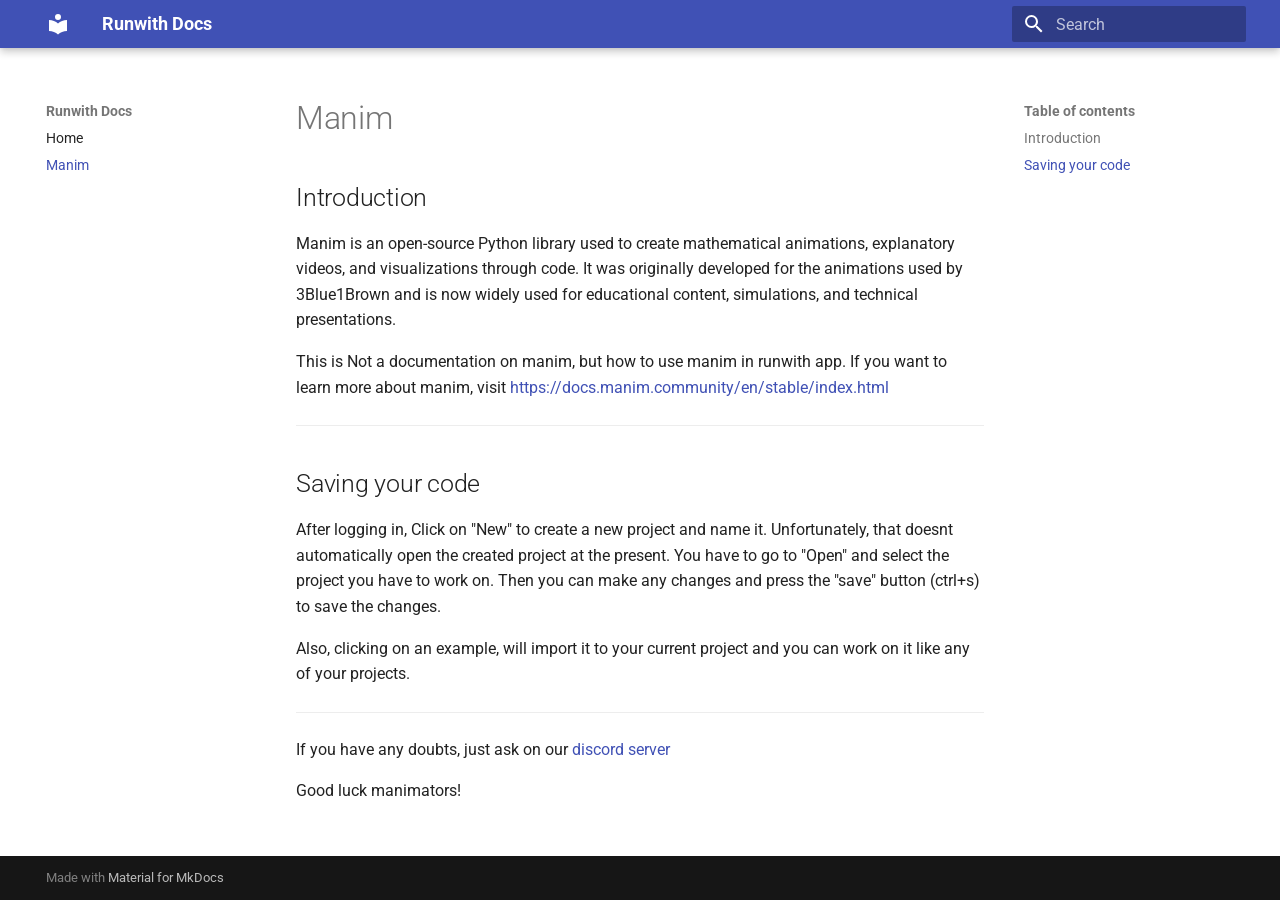
==== commit d3029c83: "forgot to build" ====
--- a/site/manim/index.html
+++ b/site/manim/index.html
@@ -383,6 +383,7 @@
 Then you can make any changes and press the "save" button (ctrl+s) to save the changes.</p>
 <p>Also, clicking on an example, will import it to your current project and you can work on it like any of your projects.</p>
 <hr />
+<p>If you have any doubts, just ask on our <a href="https://discord.gg/cCJauXrv9Z">discord server</a></p>
 <p>Good luck manimators!</p>
 
 
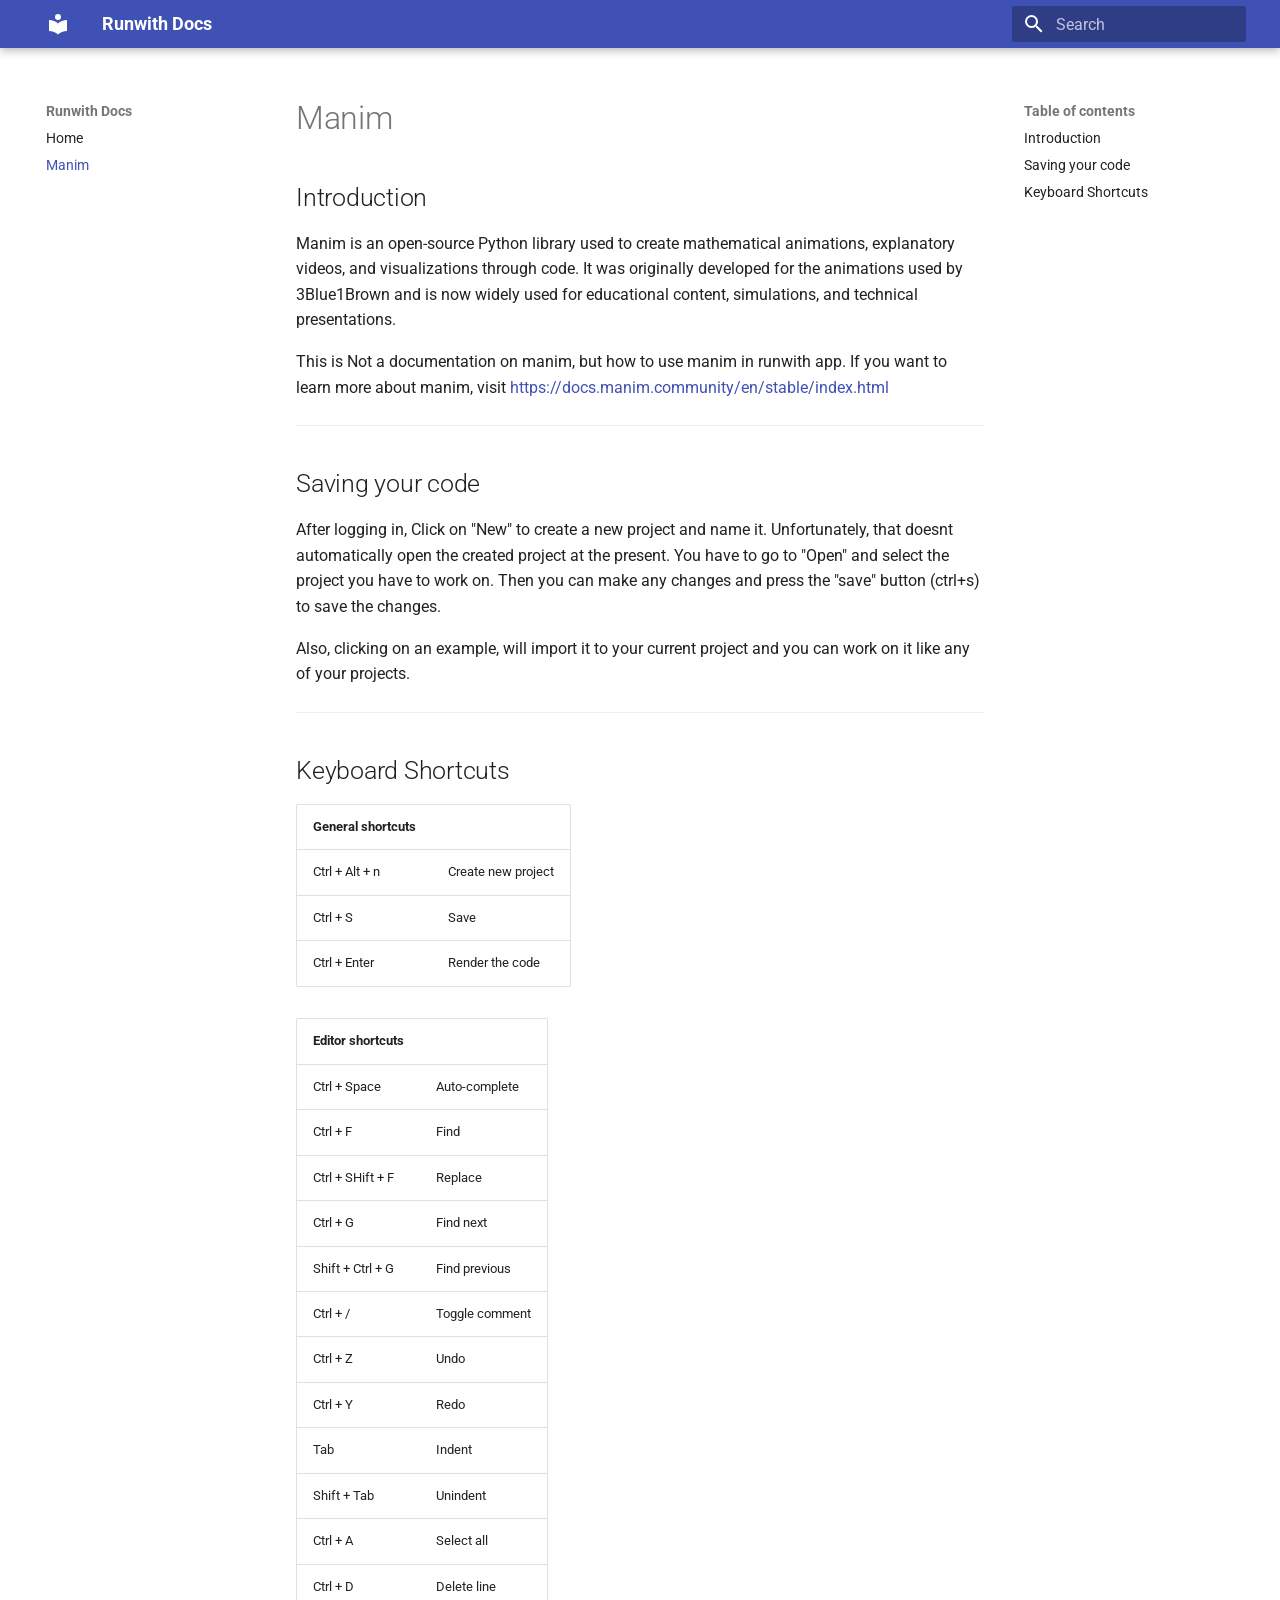
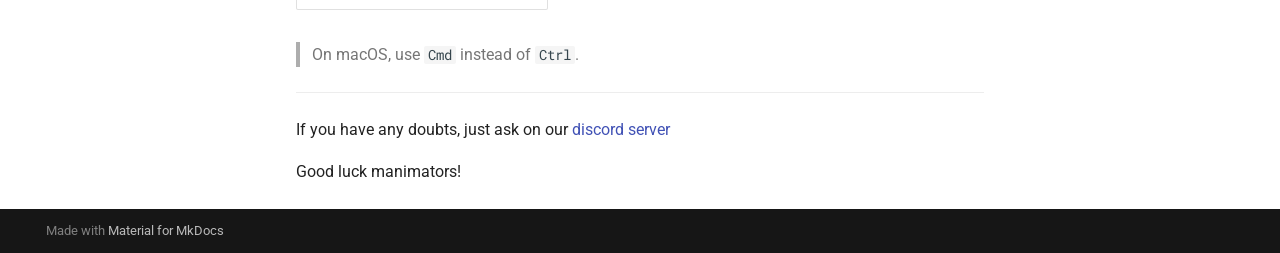
==== commit d8e414e7: "Keyboard shortcuts and Docs" ====
--- a/site/manim/index.html
+++ b/site/manim/index.html
@@ -298,6 +298,17 @@
   
 </li>
       
+        <li class="md-nav__item">
+  <a href="#keyboard-shortcuts" class="md-nav__link">
+    <span class="md-ellipsis">
+      
+        Keyboard Shortcuts
+      
+    </span>
+  </a>
+  
+</li>
+      
     </ul>
   
 </nav>
@@ -352,6 +363,17 @@
   
 </li>
       
+        <li class="md-nav__item">
+  <a href="#keyboard-shortcuts" class="md-nav__link">
+    <span class="md-ellipsis">
+      
+        Keyboard Shortcuts
+      
+    </span>
+  </a>
+  
+</li>
+      
     </ul>
   
 </nav>
@@ -383,6 +405,94 @@
 Then you can make any changes and press the "save" button (ctrl+s) to save the changes.</p>
 <p>Also, clicking on an example, will import it to your current project and you can work on it like any of your projects.</p>
 <hr />
+<h2 id="keyboard-shortcuts">Keyboard Shortcuts</h2>
+<table>
+<thead>
+<tr>
+<th>General shortcuts</th>
+<th></th>
+</tr>
+</thead>
+<tbody>
+<tr>
+<td>Ctrl + Alt + n</td>
+<td>Create new project</td>
+</tr>
+<tr>
+<td>Ctrl + S</td>
+<td>Save</td>
+</tr>
+<tr>
+<td>Ctrl + Enter</td>
+<td>Render the code</td>
+</tr>
+</tbody>
+</table>
+<table>
+<thead>
+<tr>
+<th>Editor shortcuts</th>
+<th></th>
+</tr>
+</thead>
+<tbody>
+<tr>
+<td>Ctrl + Space</td>
+<td>Auto-complete</td>
+</tr>
+<tr>
+<td>Ctrl + F</td>
+<td>Find</td>
+</tr>
+<tr>
+<td>Ctrl + SHift + F</td>
+<td>Replace</td>
+</tr>
+<tr>
+<td>Ctrl + G</td>
+<td>Find next</td>
+</tr>
+<tr>
+<td>Shift + Ctrl + G</td>
+<td>Find previous</td>
+</tr>
+<tr>
+<td>Ctrl + /</td>
+<td>Toggle comment</td>
+</tr>
+<tr>
+<td>Ctrl + Z</td>
+<td>Undo</td>
+</tr>
+<tr>
+<td>Ctrl + Y</td>
+<td>Redo</td>
+</tr>
+<tr>
+<td>Tab</td>
+<td>Indent</td>
+</tr>
+<tr>
+<td>Shift + Tab</td>
+<td>Unindent</td>
+</tr>
+<tr>
+<td>Ctrl + A</td>
+<td>Select all</td>
+</tr>
+<tr>
+<td>Ctrl + D</td>
+<td>Delete line</td>
+</tr>
+</tbody>
+</table>
+<!-- | Alt + Up | Move line up | -->
+<!-- | Alt + Down | Move line down | -->
+
+<blockquote>
+<p>On macOS, use <code>Cmd</code> instead of <code>Ctrl</code>.</p>
+</blockquote>
+<hr />
 <p>If you have any doubts, just ask on our <a href="https://discord.gg/cCJauXrv9Z">discord server</a></p>
 <p>Good luck manimators!</p>
 
